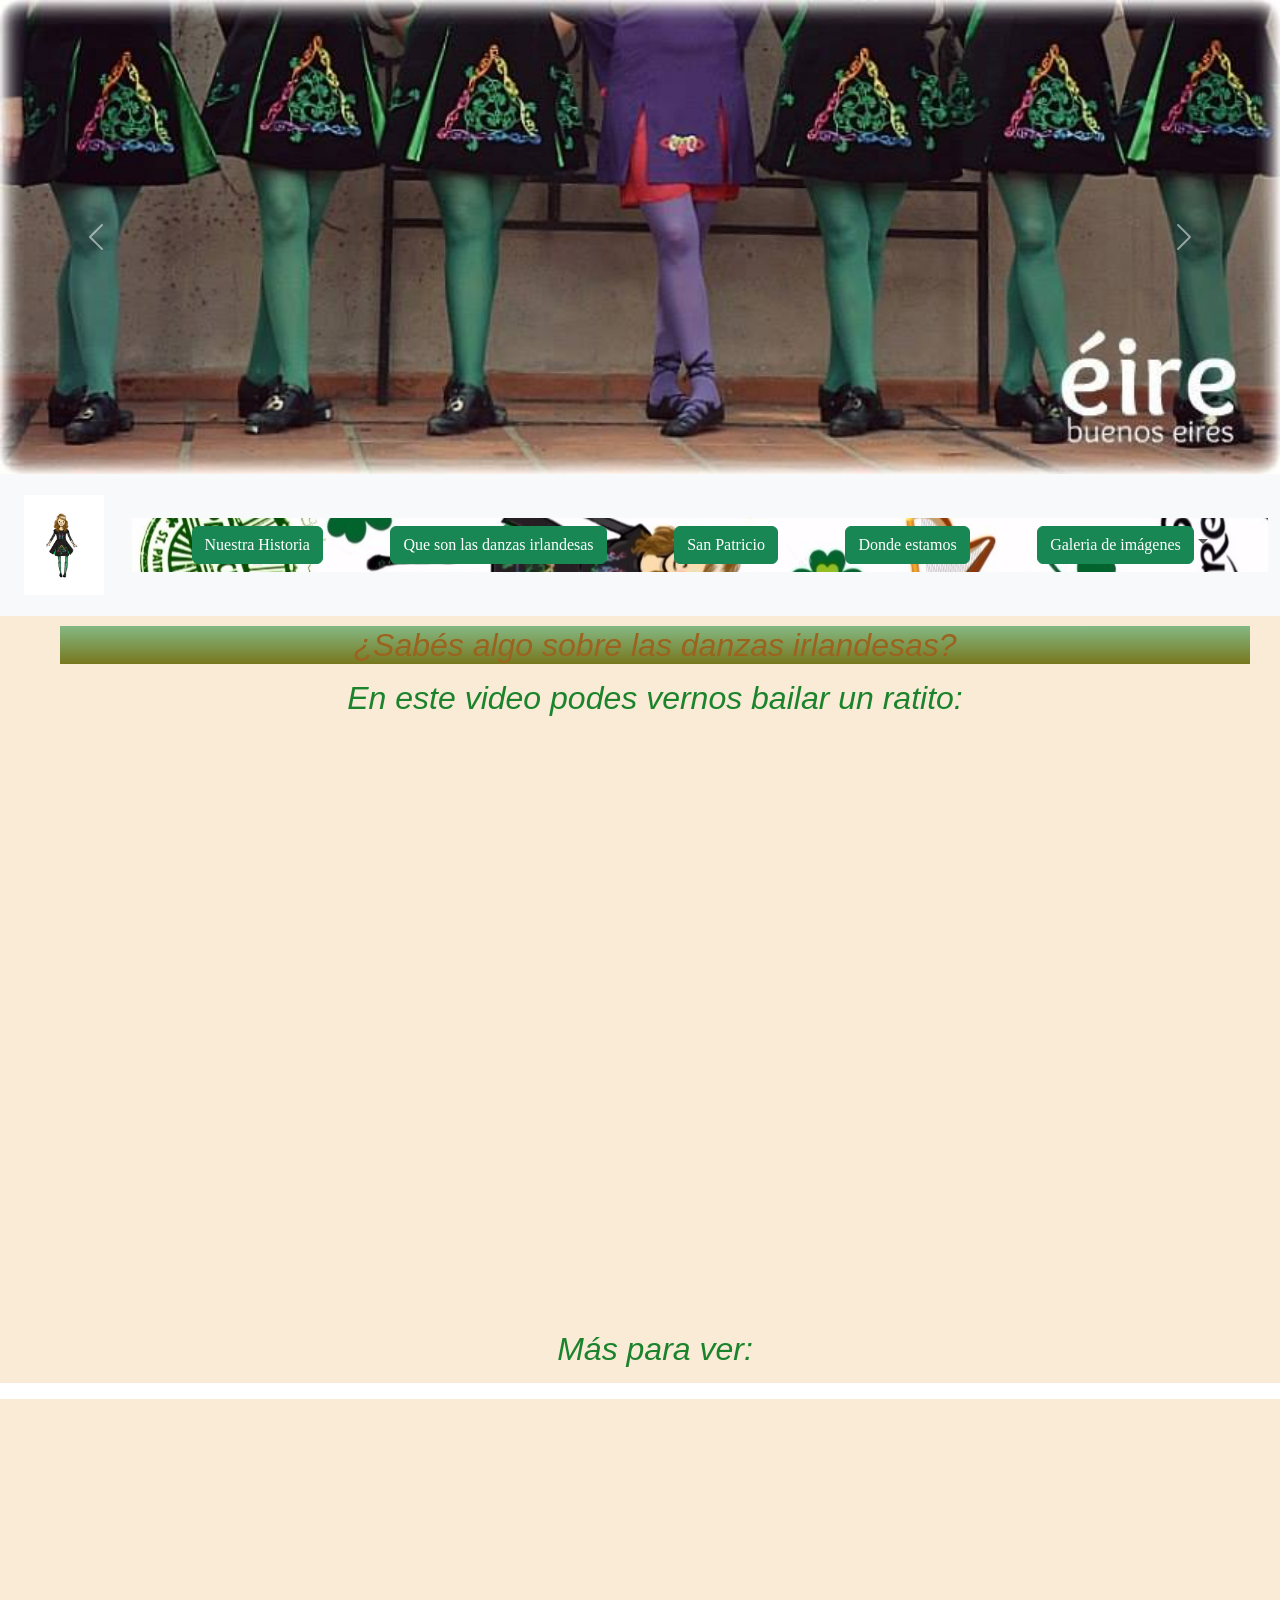
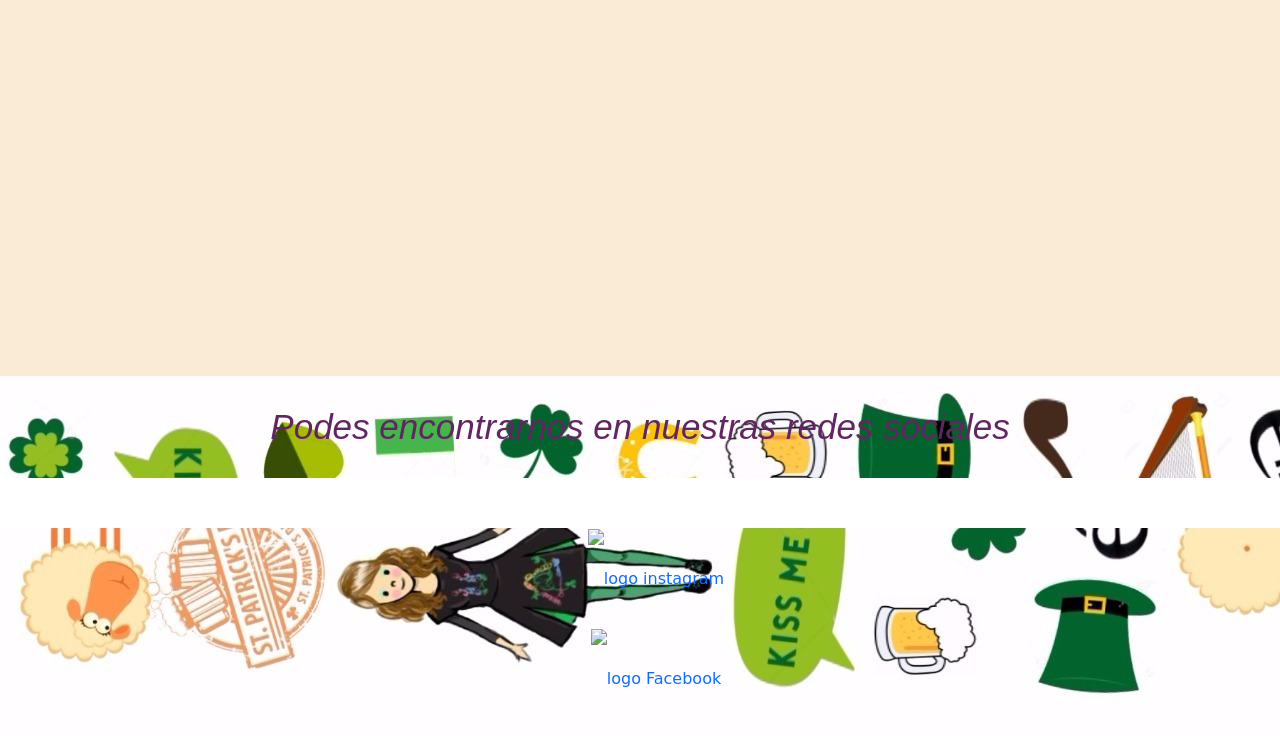
==== Proyecto Eire - 2da entrega/index.html @ bb2851dd "segundo video ajustado en index" ====
<!DOCTYPE html>
<html lang="en">

<head>
    <meta charset="UTF-8">
    <meta http-equiv="X-UA-Compatible" content="IE=edge">
    <meta name="viewport" content="width=device-width, initial-scale=1.0">



    <div id="carouselExampleControls" class="carousel slide" data-bs-ride="carousel">
        <div class="carousel-inner">
            <div class="carousel-item active">
                <img src="./assets/head5.jpeg" class="d-block w-100" width="100%" alt="grupo eire bailando">
            </div>
            <div class="carousel-item">
                <img src="./assets/head2.jpeg" class="d-block w-100" alt="varias fotos de eire en shows">
            </div>
            <div class="carousel-item">
                <img src="./assets/head1.jpeg" class="d-block w-100" alt="varias fotos de eire en shows">
            </div>
            <div class="carousel-item">
                <img src="./assets/head3.jpeg" class="d-block w-100" alt="varias fotos de eire en shows">
            </div>
            <button class="carousel-control-prev" type="button" data-bs-target="#carouselExampleControls"
                data-bs-slide="prev">
                <span class="carousel-control-prev-icon" aria-hidden="true"></span>
                <span class="visually-hidden">Previous</span>
            </button>
            <button class="carousel-control-next" type="button" data-bs-target="#carouselExampleControls"
                data-bs-slide="next">
                <span class="carousel-control-next-icon" aria-hidden="true"></span>
                <span class="visually-hidden">Next</span>
            </button>
        </div>
        <link rel="stylesheet" href="./css/estilos.css">
        <link href="https://cdn.jsdelivr.net/npm/bootstrap@5.2.2/dist/css/bootstrap.min.css" rel="stylesheet"
            integrity="sha384-Zenh87qX5JnK2Jl0vWa8Ck2rdkQ2Bzep5IDxbcnCeuOxjzrPF/et3URy9Bv1WTRi" crossorigin="anonymous">

        <link rel="stylesheet" href="https://cdnjs.cloudflare.com/ajax/libs/animate.css/4.1.1/animate.min.css" />
        <link rel="stylesheet" href="https://cdnjs.cloudflare.com/ajax/libs/animate.css/3.7.2/animate.min.css">
        <link rel="stylesheet" href="./css/estilos.css">

        <nav class="navbar navbar-expand-lg bg-light">
            <div class="container-fluid">
                <button class="navbar-toggler" type="button" data-bs-toggle="collapse"
                    data-bs-target="#navbarNavDropdown" aria-controls="navbarNavDropdown" aria-expanded="false"
                    aria-label="Toggle navigation">
                    <span class="navbar-toggler-icon"></span>
                </button>
                <nav class="navbar bg-light">
                    <div class="container">
                      <a class="navbar-brand" href="./index.html">
                        <img src="./assets/dibu1.jpeg" alt="bailarina" width="80" height="100">
                      </a>
                    </div>
                  </nav>
                <div class="collapse navbar-collapse" id="navbarNavDropdown">
                    <ul class="navbar-nav">
                        <li class="nav-item">
                            <a class="nav-link" a href="./Pages/historia.html"> <button type="button"
                                    class="btn btn-success">Nuestra Historia</button></a>
                        </li>
                        <li class="nav-item">
                            <a class="nav-link" href="./Pages/danzas.html">
                                <button type="button" class="btn btn-success">Que son las danzas irlandesas</button>
                            </a>
                        </li>
                        <li class="nav-item">
                            <a class="nav-link" href="./Pages/san_patricio.html"> <button type="button"
                                    class="btn btn-success">San Patricio </button></a>
                        </li>
                        <li class="nav-item">
                            <a class="nav-link" href="./Pages/donde_estamos.html"> <button type="button"
                                    class="btn btn-success">Donde estamos </button></a>
                        </li>
                        <li class="nav-item dropdown">
                            <a class="nav-link dropdown-toggle" href="./Pages/fotitos.html" role="button"
                                data-bs-toggle="dropdown" aria-expanded="false"> <button type="button"
                                    class="btn btn-success">Galeria de imágenes</button></a>
                            <ul class="dropdown-menu">
                                <li><a class="dropdown-item" href="./Pages/fotitos.html">Shows</a></li>
                                <li><a class="dropdown-item" href="./Pages/fotitos.html">Detrás de escena </a></li>
                            </ul>
                        </li>
                    </ul>
                </div>
            </div>
        </nav>
        <link href="https://cdn.jsdelivr.net/npm/bootstrap@5.2.2/dist/css/bootstrap.min.css" rel="stylesheet"
            integrity="sha384-Zenh87qX5JnK2Jl0vWa8Ck2rdkQ2Bzep5IDxbcnCeuOxjzrPF/et3URy9Bv1WTRi" crossorigin="anonymous">
        <link rel="stylesheet" href="./css/estilos.css">

</head>
<main>

    <body>
        <section>
            <div class="wow animate_animated animate__flash">
                <h2> ¿Sabés algo sobre las danzas irlandesas? </h2>
            </div>

            <div class="wow animate_animated animate__jello">
                <p id=titulosFotos> En este video podes vernos bailar un ratito:
                </p>
            </div>
            <iframe width="100%" height="560" src="https://www.youtube.com/embed/Rw5-VxpuVJ0"
                title="YouTube video player" frameborder="0"
                allow="accelerometer; autoplay; clipboard-write; encrypted-media; gyroscope; picture-in-picture"
                allowfullscreen> NUestros bailes!</iframe>
            <div class="wow animate_animated animate__zoomInDown">
                <p id=titulosFotos> Más para ver:
                </p>
        </section>
        
        <section>
        <iframe width="100%" height="560" src="https://www.youtube.com/embed/CNKOg2B6Ncc" title="YouTube video player"
            frameborder="0"
            allow="accelerometer; autoplay; clipboard-write; encrypted-media; gyroscope; picture-in-picture"
            allowfullscreen>Nuestros shows!</iframe>
        </section>
        <footer class="footer">
            <div class="wow animate_animated animate__wobble">
                <h3 width="100%">Podes encontrarnos en nuestras redes sociales</h3>
            </div>

            <ul id="redes">
                <li> <a href="https://www.instagram.com/eire_bsas/"> <img class="logos" src="../assets/logo_indts.jpeg"
                            alt="logo instagram"> </a> </li>
                <li> <a href="https://www.facebook.com/eire.buenoseires"> <img class="logos"
                            src="../assets/logo_face.png" alt="logo Facebook"> </a> </li>
            </ul>
        </footer>
        <script src="https://cdn.jsdelivr.net/npm/bootstrap@5.2.2/dist/js/bootstrap.bundle.min.js"
            integrity="sha384-OERcA2EqjJCMA+/3y+gxIOqMEjwtxJY7qPCqsdltbNJuaOe923+mo//f6V8Qbsw3"
            crossorigin="anonymous"></script>
        <script src="./css/wow.min.js"></script>
        <script>
            new WOW().init();
        </script>
    </body>
</main>

</html>
---- Proyecto Eire - 2da entrega/css/estilos.css ----
* {
    margin: 0;
    padding: 0;
    box-sizing: border-box;

}

ul {
    list-style: none;
    color: chartreuse;
    width: 100%;

}



nav ul {
    background-image: url(../assets/logo1.jpeg);  
    background-position-y: center;
    width: 100%;
    color: rgb(134, 121, 113);
    padding: 0%;
    background-color: darkgray;
    font-size: large;
    font-family: fantasy;
    justify-content: space-evenly;
    align-content:center;
   flex-direction: row;
   display: flex;

}




h1 {
    
    color: black;
    height: fit-content;
    font-weight: bold;
    font-family: 'Lucida Sans', 'Lucida Sans Regular', 'Lucida Grande', 'Lucida Sans Unicode', Geneva, Verdana, sans-serif;
    font-size: 300%;
    align-content: center;
    align-items: center;
    text-align: center;
    padding: 30px 60px 30px 60px;
    margin: 0px 0px 0px 0px;

}

h2 {

    color: rgb(155, 99, 30);
    background-image: linear-gradient(rgb(132, 185, 132), rgb(119, 119, 30));
    font-family: 'Gill Sans', 'Gill Sans MT', Calibri, 'Trebuchet MS', sans-serif;
    font-style: italic;
    font-size: xx-large;
    align-items: top;
    width: 100%;
    padding: 0;
    margin: 0;
    text-align: center;
   
}

h3 {
    background-image: url(../assets/logo1.jpeg);
    color: rgb(97, 38, 97);
    font-family: 'Gill Sans', 'Gill Sans MT', Calibri, 'Trebuchet MS', sans-serif;
    font-style: italic;
    width: 100%;
    padding: 30px 60px 30px 60px;
    text-align: center;
    background-color: blanchedalmond;
    margin: 0;
    font-size: 35px;
    
}

a {
    text-decoration: none;
}

section {
    padding: 10px 30px 0px 60px;
    margin: 0;
    width: 100%;
    background-color: antiquewhite;
}

section article {
    width: 100%;
    height: auto;
    background-color: rgb(103, 194, 194);
    margin: 50px 0px 50px 0px;
}



h4 {
    background-image: url(../assets/logo1.jpeg);
    color: mediumaquamarine;
    background-color: rgb(150, 138, 8);
    font-family: 'Segoe UI', Tahoma, Geneva, Verdana, sans-serif;
    font-style: italic;
    align-items: center;
    width: 100%;
    padding: 30px 60px 30px 60px;
    margin: 0;
    text-align: center;

}

.footer {

    align-content: center;
    line-height: 300%;


}

.verdeOscuro {
    color: darkolivegreen;
}

.verdeClaro {
    color: lightgreen;
}

.naranja {
    color: darkorange;
}

#parrafoBonito {
    color: green;
    width: 100%;
    height: 500px;
    background-color: beige;
    font-family: Georgia, 'Times New Roman', Times, serif;
    font-size: small;

}

.logos {
    width: 5%;
}

.bordesTitFotos {
    border-style: solid;
    color: black;
    padding: 15%;

}



.fotosSanPatricio {
    align-content: center;
    height: 300px;
    justify-content: space-between;

}

#titulosFotos {
    color: rgb(26, 131, 43);
    background-image: radial-gradient(yellow, orange, green, );
    font-size: xx-large;
    font-style: italic;
    font-family: Impact, Haettenschweiler, 'Arial Narrow Bold', sans-serif;
    padding: 10px;
    text-align: center;
}

#bordesNavegador {
    align-content: center;
    display: inline-block;
    overflow: hidden;
    margin: auto;
    padding: 6px;
    color: darkorange;
    font-weight: 400;
    font-size: larger;
    justify-content: space-between;
    width: auto;
}


@media screen and (max-width:760px) {
    #bordesNavegador { 
       display: flex;
        overflow:auto;
        align-content: space-between;
        margin: auto;
        padding: 6px;
        font-weight: 300;
        font-size: small;
        justify-content:left;
        justify-items: auto;
        flex-wrap: nowrap;
    }
    
}

#redes {
    background-image: url(../assets/logo1.jpeg);
    background-position-y: bottom;
    text-align: center;
    row-gap: 75px;
    text-shadow: 1px;
    line-height: 100px;
    margin-top: 50px;
}

.fondoDanza {
    background-image: url(../assets/vestido5.jpeg);
    background-size: contain;


}


#grilla {
    display: grid;
    grid-template-areas:
        "header  header"
        "danzasIr tiposDanzas"
        "danzasIr  tiposDanzas"
        "footer footer";
    grid-template-rows: 5% 45% 45% 5%;
    grid-template-columns: 3fr 1fr;
}

.grid {
    column-gap: 250px;
    row-gap: 25px;
}

.border {
    border: 1px solid black
}


header {
    grid-area: header;
    text-align: start;


}

footer {
    grid-area: footer;

}

section#danzasIr {
    grid-area: danzasIr;
}

section#tiposDanzas {
    grid-area: tiposDanzas
}

#tiposDanzas {
    color: beige;
}

#grilla h1 {
    padding-top: 0;
    background-image: url(../assets/logo1.jpeg);
    color: rgb(179, 224, 55);
    width: 100%;
    font-weight: bold;
    font-family: 'Lucida Sans', 'Lucida Sans Regular', 'Lucida Grande', 'Lucida Sans Unicode', Geneva, Verdana, sans-serif;
    font-size: 200%;
    align-content: top;
    align-items: top;
    text-align: center;
}
#fichaTecnica {
    background-color: burlywood;
    color: darkgreen;
    font-size: xx-large;
    height: 70px;
    font-family: Cambria, Cochin, Georgia, Times, 'Times New Roman', serif;
    justify-content: center;
    align-content: center;
    align-items: center;
    justify-items: center;
    text-align: center;
    text-justify: center;
}

.fondoDibus {
    position: relative; 
    height:100%;
    width: 100%;
    display: flex;
    align-items: center;
    justify-content: center;
}

.fondoDibus::before {
    content: "";
    background-image: url(../assets/logo1.jpeg);
    background-size: cover;
    position: absolute;
    top: 0px;
    right: 0px;
    bottom: 0px;
    left: 0px;
    opacity: 30%;
    filter:blur(2px)
}

h1 {
    position: relative;
    color: #000;  
    text-align: center;
  }

.miestilo {
    background-color: antiquewhite;
}

@media screen and (max-width:760px) {
    .miestilo { background-color:aquamarine;
    }
    
}
---- Proyecto Eire - 2da entrega/css/estilos.css ----
* {
    margin: 0;
    padding: 0;
    box-sizing: border-box;

}

ul {
    list-style: none;
    color: chartreuse;
    width: 100%;

}



nav ul {
    background-image: url(../assets/logo1.jpeg);  
    background-position-y: center;
    width: 100%;
    color: rgb(134, 121, 113);
    padding: 0%;
    background-color: darkgray;
    font-size: large;
    font-family: fantasy;
    justify-content: space-evenly;
    align-content:center;
   flex-direction: row;
   display: flex;

}




h1 {
    
    color: black;
    height: fit-content;
    font-weight: bold;
    font-family: 'Lucida Sans', 'Lucida Sans Regular', 'Lucida Grande', 'Lucida Sans Unicode', Geneva, Verdana, sans-serif;
    font-size: 300%;
    align-content: center;
    align-items: center;
    text-align: center;
    padding: 30px 60px 30px 60px;
    margin: 0px 0px 0px 0px;

}

h2 {

    color: rgb(155, 99, 30);
    background-image: linear-gradient(rgb(132, 185, 132), rgb(119, 119, 30));
    font-family: 'Gill Sans', 'Gill Sans MT', Calibri, 'Trebuchet MS', sans-serif;
    font-style: italic;
    font-size: xx-large;
    align-items: top;
    width: 100%;
    padding: 0;
    margin: 0;
    text-align: center;
   
}

h3 {
    background-image: url(../assets/logo1.jpeg);
    color: rgb(97, 38, 97);
    font-family: 'Gill Sans', 'Gill Sans MT', Calibri, 'Trebuchet MS', sans-serif;
    font-style: italic;
    width: 100%;
    padding: 30px 60px 30px 60px;
    text-align: center;
    background-color: blanchedalmond;
    margin: 0;
    font-size: 35px;
    
}

a {
    text-decoration: none;
}

section {
    padding: 10px 30px 0px 60px;
    margin: 0;
    width: 100%;
    background-color: antiquewhite;
}

section article {
    width: 100%;
    height: auto;
    background-color: rgb(103, 194, 194);
    margin: 50px 0px 50px 0px;
}



h4 {
    background-image: url(../assets/logo1.jpeg);
    color: mediumaquamarine;
    background-color: rgb(150, 138, 8);
    font-family: 'Segoe UI', Tahoma, Geneva, Verdana, sans-serif;
    font-style: italic;
    align-items: center;
    width: 100%;
    padding: 30px 60px 30px 60px;
    margin: 0;
    text-align: center;

}

.footer {

    align-content: center;
    line-height: 300%;


}

.verdeOscuro {
    color: darkolivegreen;
}

.verdeClaro {
    color: lightgreen;
}

.naranja {
    color: darkorange;
}

#parrafoBonito {
    color: green;
    width: 100%;
    height: 500px;
    background-color: beige;
    font-family: Georgia, 'Times New Roman', Times, serif;
    font-size: small;

}

.logos {
    width: 5%;
}

.bordesTitFotos {
    border-style: solid;
    color: black;
    padding: 15%;

}



.fotosSanPatricio {
    align-content: center;
    height: 300px;
    justify-content: space-between;

}

#titulosFotos {
    color: rgb(26, 131, 43);
    background-image: radial-gradient(yellow, orange, green, );
    font-size: xx-large;
    font-style: italic;
    font-family: Impact, Haettenschweiler, 'Arial Narrow Bold', sans-serif;
    padding: 10px;
    text-align: center;
}

#bordesNavegador {
    align-content: center;
    display: inline-block;
    overflow: hidden;
    margin: auto;
    padding: 6px;
    color: darkorange;
    font-weight: 400;
    font-size: larger;
    justify-content: space-between;
    width: auto;
}


@media screen and (max-width:760px) {
    #bordesNavegador { 
       display: flex;
        overflow:auto;
        align-content: space-between;
        margin: auto;
        padding: 6px;
        font-weight: 300;
        font-size: small;
        justify-content:left;
        justify-items: auto;
        flex-wrap: nowrap;
    }
    
}

#redes {
    background-image: url(../assets/logo1.jpeg);
    background-position-y: bottom;
    text-align: center;
    row-gap: 75px;
    text-shadow: 1px;
    line-height: 100px;
    margin-top: 50px;
}

.fondoDanza {
    background-image: url(../assets/vestido5.jpeg);
    background-size: contain;


}


#grilla {
    display: grid;
    grid-template-areas:
        "header  header"
        "danzasIr tiposDanzas"
        "danzasIr  tiposDanzas"
        "footer footer";
    grid-template-rows: 5% 45% 45% 5%;
    grid-template-columns: 3fr 1fr;
}

.grid {
    column-gap: 250px;
    row-gap: 25px;
}

.border {
    border: 1px solid black
}


header {
    grid-area: header;
    text-align: start;


}

footer {
    grid-area: footer;

}

section#danzasIr {
    grid-area: danzasIr;
}

section#tiposDanzas {
    grid-area: tiposDanzas
}

#tiposDanzas {
    color: beige;
}

#grilla h1 {
    padding-top: 0;
    background-image: url(../assets/logo1.jpeg);
    color: rgb(179, 224, 55);
    width: 100%;
    font-weight: bold;
    font-family: 'Lucida Sans', 'Lucida Sans Regular', 'Lucida Grande', 'Lucida Sans Unicode', Geneva, Verdana, sans-serif;
    font-size: 200%;
    align-content: top;
    align-items: top;
    text-align: center;
}
#fichaTecnica {
    background-color: burlywood;
    color: darkgreen;
    font-size: xx-large;
    height: 70px;
    font-family: Cambria, Cochin, Georgia, Times, 'Times New Roman', serif;
    justify-content: center;
    align-content: center;
    align-items: center;
    justify-items: center;
    text-align: center;
    text-justify: center;
}

.fondoDibus {
    position: relative; 
    height:100%;
    width: 100%;
    display: flex;
    align-items: center;
    justify-content: center;
}

.fondoDibus::before {
    content: "";
    background-image: url(../assets/logo1.jpeg);
    background-size: cover;
    position: absolute;
    top: 0px;
    right: 0px;
    bottom: 0px;
    left: 0px;
    opacity: 30%;
    filter:blur(2px)
}

h1 {
    position: relative;
    color: #000;  
    text-align: center;
  }

.miestilo {
    background-color: antiquewhite;
}

@media screen and (max-width:760px) {
    .miestilo { background-color:aquamarine;
    }
    
}
---- Proyecto Eire - 2da entrega/css/estilos.css ----
* {
    margin: 0;
    padding: 0;
    box-sizing: border-box;

}

ul {
    list-style: none;
    color: chartreuse;
    width: 100%;

}



nav ul {
    background-image: url(../assets/logo1.jpeg);  
    background-position-y: center;
    width: 100%;
    color: rgb(134, 121, 113);
    padding: 0%;
    background-color: darkgray;
    font-size: large;
    font-family: fantasy;
    justify-content: space-evenly;
    align-content:center;
   flex-direction: row;
   display: flex;

}




h1 {
    
    color: black;
    height: fit-content;
    font-weight: bold;
    font-family: 'Lucida Sans', 'Lucida Sans Regular', 'Lucida Grande', 'Lucida Sans Unicode', Geneva, Verdana, sans-serif;
    font-size: 300%;
    align-content: center;
    align-items: center;
    text-align: center;
    padding: 30px 60px 30px 60px;
    margin: 0px 0px 0px 0px;

}

h2 {

    color: rgb(155, 99, 30);
    background-image: linear-gradient(rgb(132, 185, 132), rgb(119, 119, 30));
    font-family: 'Gill Sans', 'Gill Sans MT', Calibri, 'Trebuchet MS', sans-serif;
    font-style: italic;
    font-size: xx-large;
    align-items: top;
    width: 100%;
    padding: 0;
    margin: 0;
    text-align: center;
   
}

h3 {
    background-image: url(../assets/logo1.jpeg);
    color: rgb(97, 38, 97);
    font-family: 'Gill Sans', 'Gill Sans MT', Calibri, 'Trebuchet MS', sans-serif;
    font-style: italic;
    width: 100%;
    padding: 30px 60px 30px 60px;
    text-align: center;
    background-color: blanchedalmond;
    margin: 0;
    font-size: 35px;
    
}

a {
    text-decoration: none;
}

section {
    padding: 10px 30px 0px 60px;
    margin: 0;
    width: 100%;
    background-color: antiquewhite;
}

section article {
    width: 100%;
    height: auto;
    background-color: rgb(103, 194, 194);
    margin: 50px 0px 50px 0px;
}



h4 {
    background-image: url(../assets/logo1.jpeg);
    color: mediumaquamarine;
    background-color: rgb(150, 138, 8);
    font-family: 'Segoe UI', Tahoma, Geneva, Verdana, sans-serif;
    font-style: italic;
    align-items: center;
    width: 100%;
    padding: 30px 60px 30px 60px;
    margin: 0;
    text-align: center;

}

.footer {

    align-content: center;
    line-height: 300%;


}

.verdeOscuro {
    color: darkolivegreen;
}

.verdeClaro {
    color: lightgreen;
}

.naranja {
    color: darkorange;
}

#parrafoBonito {
    color: green;
    width: 100%;
    height: 500px;
    background-color: beige;
    font-family: Georgia, 'Times New Roman', Times, serif;
    font-size: small;

}

.logos {
    width: 5%;
}

.bordesTitFotos {
    border-style: solid;
    color: black;
    padding: 15%;

}



.fotosSanPatricio {
    align-content: center;
    height: 300px;
    justify-content: space-between;

}

#titulosFotos {
    color: rgb(26, 131, 43);
    background-image: radial-gradient(yellow, orange, green, );
    font-size: xx-large;
    font-style: italic;
    font-family: Impact, Haettenschweiler, 'Arial Narrow Bold', sans-serif;
    padding: 10px;
    text-align: center;
}

#bordesNavegador {
    align-content: center;
    display: inline-block;
    overflow: hidden;
    margin: auto;
    padding: 6px;
    color: darkorange;
    font-weight: 400;
    font-size: larger;
    justify-content: space-between;
    width: auto;
}


@media screen and (max-width:760px) {
    #bordesNavegador { 
       display: flex;
        overflow:auto;
        align-content: space-between;
        margin: auto;
        padding: 6px;
        font-weight: 300;
        font-size: small;
        justify-content:left;
        justify-items: auto;
        flex-wrap: nowrap;
    }
    
}

#redes {
    background-image: url(../assets/logo1.jpeg);
    background-position-y: bottom;
    text-align: center;
    row-gap: 75px;
    text-shadow: 1px;
    line-height: 100px;
    margin-top: 50px;
}

.fondoDanza {
    background-image: url(../assets/vestido5.jpeg);
    background-size: contain;


}


#grilla {
    display: grid;
    grid-template-areas:
        "header  header"
        "danzasIr tiposDanzas"
        "danzasIr  tiposDanzas"
        "footer footer";
    grid-template-rows: 5% 45% 45% 5%;
    grid-template-columns: 3fr 1fr;
}

.grid {
    column-gap: 250px;
    row-gap: 25px;
}

.border {
    border: 1px solid black
}


header {
    grid-area: header;
    text-align: start;


}

footer {
    grid-area: footer;

}

section#danzasIr {
    grid-area: danzasIr;
}

section#tiposDanzas {
    grid-area: tiposDanzas
}

#tiposDanzas {
    color: beige;
}

#grilla h1 {
    padding-top: 0;
    background-image: url(../assets/logo1.jpeg);
    color: rgb(179, 224, 55);
    width: 100%;
    font-weight: bold;
    font-family: 'Lucida Sans', 'Lucida Sans Regular', 'Lucida Grande', 'Lucida Sans Unicode', Geneva, Verdana, sans-serif;
    font-size: 200%;
    align-content: top;
    align-items: top;
    text-align: center;
}
#fichaTecnica {
    background-color: burlywood;
    color: darkgreen;
    font-size: xx-large;
    height: 70px;
    font-family: Cambria, Cochin, Georgia, Times, 'Times New Roman', serif;
    justify-content: center;
    align-content: center;
    align-items: center;
    justify-items: center;
    text-align: center;
    text-justify: center;
}

.fondoDibus {
    position: relative; 
    height:100%;
    width: 100%;
    display: flex;
    align-items: center;
    justify-content: center;
}

.fondoDibus::before {
    content: "";
    background-image: url(../assets/logo1.jpeg);
    background-size: cover;
    position: absolute;
    top: 0px;
    right: 0px;
    bottom: 0px;
    left: 0px;
    opacity: 30%;
    filter:blur(2px)
}

h1 {
    position: relative;
    color: #000;  
    text-align: center;
  }

.miestilo {
    background-color: antiquewhite;
}

@media screen and (max-width:760px) {
    .miestilo { background-color:aquamarine;
    }
    
}
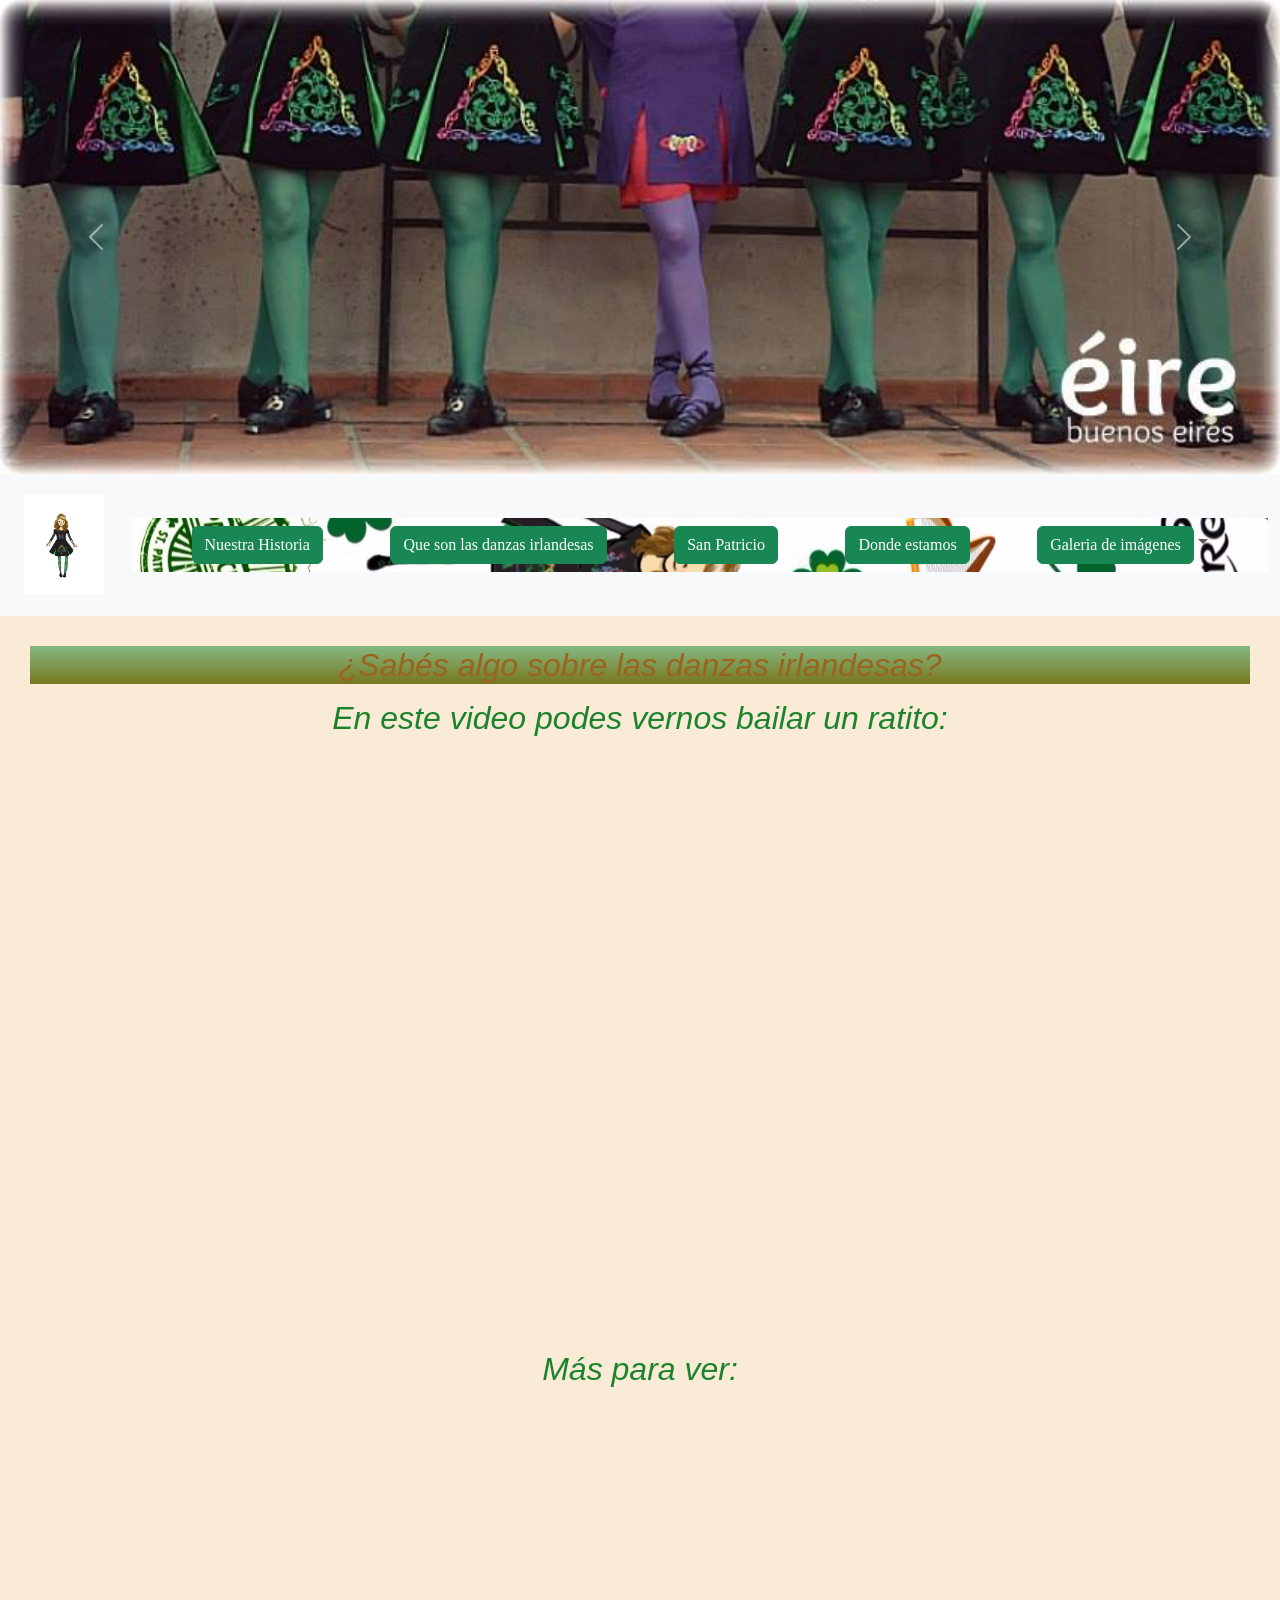
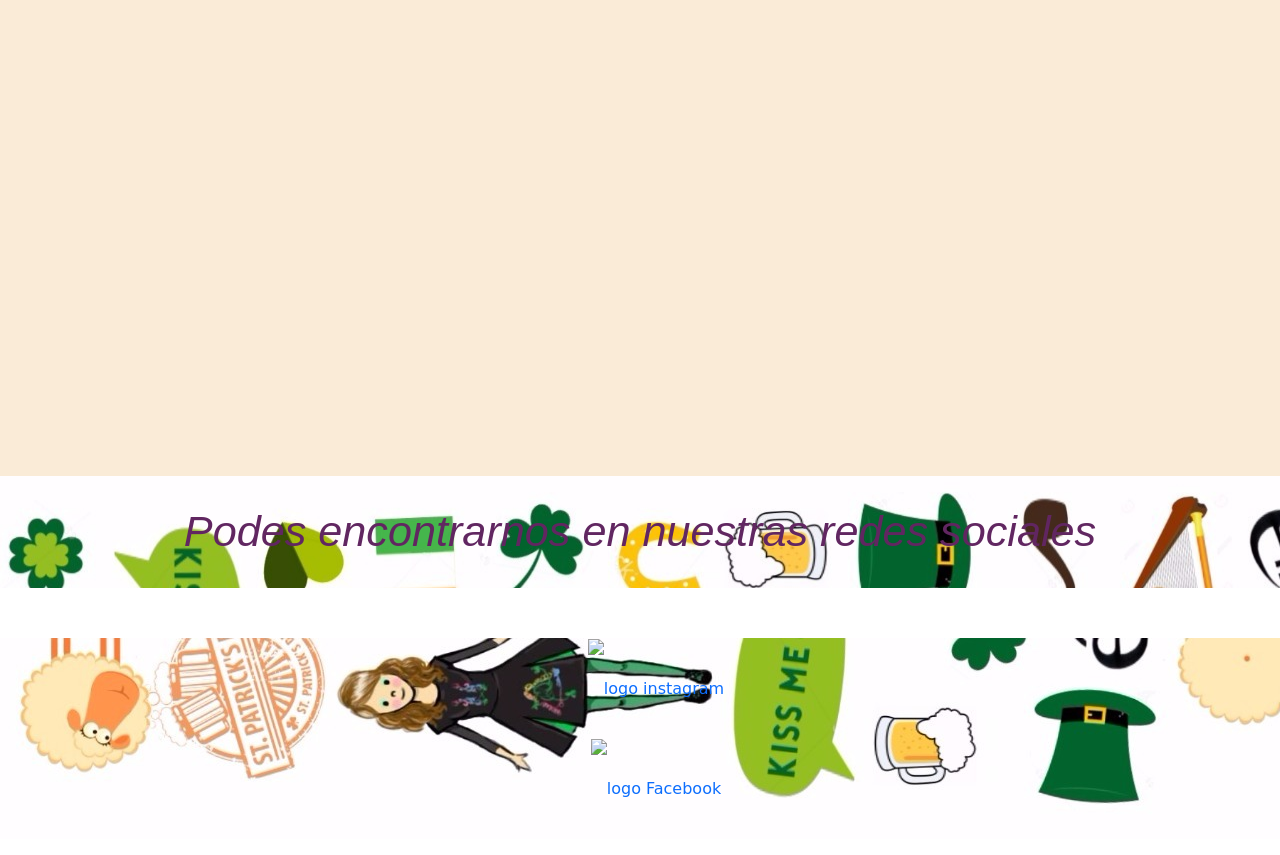
==== commit 87ff053b: "ajuste menu hambureguesa en todas las paginas" ====
--- a/Proyecto Eire - 2da entrega/index.html
+++ b/Proyecto Eire - 2da entrega/index.html
@@ -43,18 +43,20 @@
 
         <nav class="navbar navbar-expand-lg bg-light">
             <div class="container-fluid">
+                <nav class="navbar bg-light">
+                    <div class="container">
+                        <a class="navbar-brand" href="./index.html">
+                            <img src="./assets/dibu1.jpeg" alt="bailarina" width="80" height="100">
+                        </a>
+                    </div>
+                </nav>
+                
                 <button class="navbar-toggler" type="button" data-bs-toggle="collapse"
                     data-bs-target="#navbarNavDropdown" aria-controls="navbarNavDropdown" aria-expanded="false"
                     aria-label="Toggle navigation">
                     <span class="navbar-toggler-icon"></span>
                 </button>
-                <nav class="navbar bg-light">
-                    <div class="container">
-                      <a class="navbar-brand" href="./index.html">
-                        <img src="./assets/dibu1.jpeg" alt="bailarina" width="80" height="100">
-                      </a>
-                    </div>
-                  </nav>
+               
                 <div class="collapse navbar-collapse" id="navbarNavDropdown">
                     <ul class="navbar-nav">
                         <li class="nav-item">
@@ -112,12 +114,12 @@
                 <p id=titulosFotos> Más para ver:
                 </p>
         </section>
-        
+
         <section>
-        <iframe width="100%" height="560" src="https://www.youtube.com/embed/CNKOg2B6Ncc" title="YouTube video player"
-            frameborder="0"
-            allow="accelerometer; autoplay; clipboard-write; encrypted-media; gyroscope; picture-in-picture"
-            allowfullscreen>Nuestros shows!</iframe>
+            <iframe width="100%" height="560" src="https://www.youtube.com/embed/CNKOg2B6Ncc"
+                title="YouTube video player" frameborder="0"
+                allow="accelerometer; autoplay; clipboard-write; encrypted-media; gyroscope; picture-in-picture"
+                allowfullscreen>Nuestros shows!</iframe>
         </section>
         <footer class="footer">
             <div class="wow animate_animated animate__wobble">
--- a/Proyecto Eire - 2da entrega/css/estilos.css
+++ b/Proyecto Eire - 2da entrega/css/estilos.css
@@ -15,7 +15,7 @@
 
 
 nav ul {
-    background-image: url(../assets/logo1.jpeg);  
+    background-image: url(../assets/logo1.jpeg);
     background-position-y: center;
     width: 100%;
     color: rgb(134, 121, 113);
@@ -24,9 +24,9 @@
     font-size: large;
     font-family: fantasy;
     justify-content: space-evenly;
-    align-content:center;
-   flex-direction: row;
-   display: flex;
+    align-content: center;
+    flex-direction: row;
+    display: flex;
 
 }
 
@@ -34,7 +34,7 @@
 
 
 h1 {
-    
+
     color: black;
     height: fit-content;
     font-weight: bold;
@@ -46,6 +46,14 @@
     padding: 30px 60px 30px 60px;
     margin: 0px 0px 0px 0px;
 
+}
+
+
+@media screen and (max-width:760px) {
+    h1 {font-size: 170%;
+        
+    }
+    
 }
 
 h2 {
@@ -60,7 +68,15 @@
     padding: 0;
     margin: 0;
     text-align: center;
-   
+
+}
+
+@media screen and (max-width:760px) {
+    h2 {
+        font-size: medium;
+        color: azure;
+    }
+
 }
 
 h3 {
@@ -73,8 +89,17 @@
     text-align: center;
     background-color: blanchedalmond;
     margin: 0;
-    font-size: 35px;
-    
+    font-size: 270%;
+
+}
+
+@media screen and (max-width:760px) {
+    h3 {
+        font-size: 160%;
+        color:greenyellow;
+        text-align:start;
+    }
+
 }
 
 a {
@@ -82,10 +107,11 @@
 }
 
 section {
-    padding: 10px 30px 0px 60px;
+    padding: 30px;
     margin: 0;
     width: 100%;
     background-color: antiquewhite;
+
 }
 
 section article {
@@ -119,6 +145,7 @@
 
 }
 
+
 .verdeOscuro {
     color: darkolivegreen;
 }
@@ -133,17 +160,43 @@
 
 #parrafoBonito {
     color: green;
-    width: 100%;
-    height: 500px;
     background-color: beige;
     font-family: Georgia, 'Times New Roman', Times, serif;
-    font-size: small;
-
+    font-size: large;
+   }
+
+   @media screen and (max-width:760px) {
+    #parrafoBonito {
+        font-size: small;
+
+    }
+}
+
+#parrafoBonito2 {
+    color:coral;
+    background-color: rgb(243, 243, 205);
+    font-family: Georgia, 'Times New Roman', Times, serif;
+    font-size: large;
+}
+
+@media screen and (max-width:760px) {
+    #parrafoBonito2 {
+        font-size: medium;
+
+    }
 }
 
 .logos {
-    width: 5%;
-}
+    width: 60px;
+}
+
+@media screen and (max-width:760px) {
+    .logos {
+        width: 45px;
+
+    }
+}
+
 
 .bordesTitFotos {
     border-style: solid;
@@ -154,10 +207,19 @@
 
 
 
-.fotosSanPatricio {
+#fotosSanPatricio {
     align-content: center;
     height: 300px;
-    justify-content: space-between;
+    margin: 19px;
+    justify-content: space-evenly;
+    justify-content: space-evenly;
+    align-content: center;
+   
+    display: inline-flex;
+
+
+
+
 
 }
 
@@ -169,6 +231,15 @@
     font-family: Impact, Haettenschweiler, 'Arial Narrow Bold', sans-serif;
     padding: 10px;
     text-align: center;
+}
+
+
+@media screen and (max-width:760px) {
+    #titulosFotos {
+        font-size: medium;
+
+    }
+
 }
 
 #bordesNavegador {
@@ -186,19 +257,19 @@
 
 
 @media screen and (max-width:760px) {
-    #bordesNavegador { 
-       display: flex;
-        overflow:auto;
+    #bordesNavegador {
+        display: flex;
+        overflow: auto;
         align-content: space-between;
         margin: auto;
         padding: 6px;
         font-weight: 300;
         font-size: small;
-        justify-content:left;
+        justify-content: left;
         justify-items: auto;
         flex-wrap: nowrap;
     }
-    
+
 }
 
 #redes {
@@ -276,6 +347,7 @@
     align-items: top;
     text-align: center;
 }
+
 #fichaTecnica {
     background-color: burlywood;
     color: darkgreen;
@@ -291,8 +363,8 @@
 }
 
 .fondoDibus {
-    position: relative; 
-    height:100%;
+    position: relative;
+    height: 100%;
     width: 100%;
     display: flex;
     align-items: center;
@@ -309,21 +381,22 @@
     bottom: 0px;
     left: 0px;
     opacity: 30%;
-    filter:blur(2px)
+    filter: blur(2px)
 }
 
 h1 {
     position: relative;
-    color: #000;  
-    text-align: center;
-  }
+    color: #000;
+    text-align: center;
+}
 
 .miestilo {
     background-color: antiquewhite;
 }
 
 @media screen and (max-width:760px) {
-    .miestilo { background-color:aquamarine;
-    }
-    
+    .miestilo {
+        background-color: aquamarine;
+    }
+
 }
--- a/Proyecto Eire - 2da entrega/css/estilos.css
+++ b/Proyecto Eire - 2da entrega/css/estilos.css
@@ -15,7 +15,7 @@
 
 
 nav ul {
-    background-image: url(../assets/logo1.jpeg);  
+    background-image: url(../assets/logo1.jpeg);
     background-position-y: center;
     width: 100%;
     color: rgb(134, 121, 113);
@@ -24,9 +24,9 @@
     font-size: large;
     font-family: fantasy;
     justify-content: space-evenly;
-    align-content:center;
-   flex-direction: row;
-   display: flex;
+    align-content: center;
+    flex-direction: row;
+    display: flex;
 
 }
 
@@ -34,7 +34,7 @@
 
 
 h1 {
-    
+
     color: black;
     height: fit-content;
     font-weight: bold;
@@ -46,6 +46,14 @@
     padding: 30px 60px 30px 60px;
     margin: 0px 0px 0px 0px;
 
+}
+
+
+@media screen and (max-width:760px) {
+    h1 {font-size: 170%;
+        
+    }
+    
 }
 
 h2 {
@@ -60,7 +68,15 @@
     padding: 0;
     margin: 0;
     text-align: center;
-   
+
+}
+
+@media screen and (max-width:760px) {
+    h2 {
+        font-size: medium;
+        color: azure;
+    }
+
 }
 
 h3 {
@@ -73,8 +89,17 @@
     text-align: center;
     background-color: blanchedalmond;
     margin: 0;
-    font-size: 35px;
-    
+    font-size: 270%;
+
+}
+
+@media screen and (max-width:760px) {
+    h3 {
+        font-size: 160%;
+        color:greenyellow;
+        text-align:start;
+    }
+
 }
 
 a {
@@ -82,10 +107,11 @@
 }
 
 section {
-    padding: 10px 30px 0px 60px;
+    padding: 30px;
     margin: 0;
     width: 100%;
     background-color: antiquewhite;
+
 }
 
 section article {
@@ -119,6 +145,7 @@
 
 }
 
+
 .verdeOscuro {
     color: darkolivegreen;
 }
@@ -133,17 +160,43 @@
 
 #parrafoBonito {
     color: green;
-    width: 100%;
-    height: 500px;
     background-color: beige;
     font-family: Georgia, 'Times New Roman', Times, serif;
-    font-size: small;
-
+    font-size: large;
+   }
+
+   @media screen and (max-width:760px) {
+    #parrafoBonito {
+        font-size: small;
+
+    }
+}
+
+#parrafoBonito2 {
+    color:coral;
+    background-color: rgb(243, 243, 205);
+    font-family: Georgia, 'Times New Roman', Times, serif;
+    font-size: large;
+}
+
+@media screen and (max-width:760px) {
+    #parrafoBonito2 {
+        font-size: medium;
+
+    }
 }
 
 .logos {
-    width: 5%;
-}
+    width: 60px;
+}
+
+@media screen and (max-width:760px) {
+    .logos {
+        width: 45px;
+
+    }
+}
+
 
 .bordesTitFotos {
     border-style: solid;
@@ -154,10 +207,19 @@
 
 
 
-.fotosSanPatricio {
+#fotosSanPatricio {
     align-content: center;
     height: 300px;
-    justify-content: space-between;
+    margin: 19px;
+    justify-content: space-evenly;
+    justify-content: space-evenly;
+    align-content: center;
+   
+    display: inline-flex;
+
+
+
+
 
 }
 
@@ -169,6 +231,15 @@
     font-family: Impact, Haettenschweiler, 'Arial Narrow Bold', sans-serif;
     padding: 10px;
     text-align: center;
+}
+
+
+@media screen and (max-width:760px) {
+    #titulosFotos {
+        font-size: medium;
+
+    }
+
 }
 
 #bordesNavegador {
@@ -186,19 +257,19 @@
 
 
 @media screen and (max-width:760px) {
-    #bordesNavegador { 
-       display: flex;
-        overflow:auto;
+    #bordesNavegador {
+        display: flex;
+        overflow: auto;
         align-content: space-between;
         margin: auto;
         padding: 6px;
         font-weight: 300;
         font-size: small;
-        justify-content:left;
+        justify-content: left;
         justify-items: auto;
         flex-wrap: nowrap;
     }
-    
+
 }
 
 #redes {
@@ -276,6 +347,7 @@
     align-items: top;
     text-align: center;
 }
+
 #fichaTecnica {
     background-color: burlywood;
     color: darkgreen;
@@ -291,8 +363,8 @@
 }
 
 .fondoDibus {
-    position: relative; 
-    height:100%;
+    position: relative;
+    height: 100%;
     width: 100%;
     display: flex;
     align-items: center;
@@ -309,21 +381,22 @@
     bottom: 0px;
     left: 0px;
     opacity: 30%;
-    filter:blur(2px)
+    filter: blur(2px)
 }
 
 h1 {
     position: relative;
-    color: #000;  
-    text-align: center;
-  }
+    color: #000;
+    text-align: center;
+}
 
 .miestilo {
     background-color: antiquewhite;
 }
 
 @media screen and (max-width:760px) {
-    .miestilo { background-color:aquamarine;
-    }
-    
+    .miestilo {
+        background-color: aquamarine;
+    }
+
 }
--- a/Proyecto Eire - 2da entrega/css/estilos.css
+++ b/Proyecto Eire - 2da entrega/css/estilos.css
@@ -15,7 +15,7 @@
 
 
 nav ul {
-    background-image: url(../assets/logo1.jpeg);  
+    background-image: url(../assets/logo1.jpeg);
     background-position-y: center;
     width: 100%;
     color: rgb(134, 121, 113);
@@ -24,9 +24,9 @@
     font-size: large;
     font-family: fantasy;
     justify-content: space-evenly;
-    align-content:center;
-   flex-direction: row;
-   display: flex;
+    align-content: center;
+    flex-direction: row;
+    display: flex;
 
 }
 
@@ -34,7 +34,7 @@
 
 
 h1 {
-    
+
     color: black;
     height: fit-content;
     font-weight: bold;
@@ -46,6 +46,14 @@
     padding: 30px 60px 30px 60px;
     margin: 0px 0px 0px 0px;
 
+}
+
+
+@media screen and (max-width:760px) {
+    h1 {font-size: 170%;
+        
+    }
+    
 }
 
 h2 {
@@ -60,7 +68,15 @@
     padding: 0;
     margin: 0;
     text-align: center;
-   
+
+}
+
+@media screen and (max-width:760px) {
+    h2 {
+        font-size: medium;
+        color: azure;
+    }
+
 }
 
 h3 {
@@ -73,8 +89,17 @@
     text-align: center;
     background-color: blanchedalmond;
     margin: 0;
-    font-size: 35px;
-    
+    font-size: 270%;
+
+}
+
+@media screen and (max-width:760px) {
+    h3 {
+        font-size: 160%;
+        color:greenyellow;
+        text-align:start;
+    }
+
 }
 
 a {
@@ -82,10 +107,11 @@
 }
 
 section {
-    padding: 10px 30px 0px 60px;
+    padding: 30px;
     margin: 0;
     width: 100%;
     background-color: antiquewhite;
+
 }
 
 section article {
@@ -119,6 +145,7 @@
 
 }
 
+
 .verdeOscuro {
     color: darkolivegreen;
 }
@@ -133,17 +160,43 @@
 
 #parrafoBonito {
     color: green;
-    width: 100%;
-    height: 500px;
     background-color: beige;
     font-family: Georgia, 'Times New Roman', Times, serif;
-    font-size: small;
-
+    font-size: large;
+   }
+
+   @media screen and (max-width:760px) {
+    #parrafoBonito {
+        font-size: small;
+
+    }
+}
+
+#parrafoBonito2 {
+    color:coral;
+    background-color: rgb(243, 243, 205);
+    font-family: Georgia, 'Times New Roman', Times, serif;
+    font-size: large;
+}
+
+@media screen and (max-width:760px) {
+    #parrafoBonito2 {
+        font-size: medium;
+
+    }
 }
 
 .logos {
-    width: 5%;
-}
+    width: 60px;
+}
+
+@media screen and (max-width:760px) {
+    .logos {
+        width: 45px;
+
+    }
+}
+
 
 .bordesTitFotos {
     border-style: solid;
@@ -154,10 +207,19 @@
 
 
 
-.fotosSanPatricio {
+#fotosSanPatricio {
     align-content: center;
     height: 300px;
-    justify-content: space-between;
+    margin: 19px;
+    justify-content: space-evenly;
+    justify-content: space-evenly;
+    align-content: center;
+   
+    display: inline-flex;
+
+
+
+
 
 }
 
@@ -169,6 +231,15 @@
     font-family: Impact, Haettenschweiler, 'Arial Narrow Bold', sans-serif;
     padding: 10px;
     text-align: center;
+}
+
+
+@media screen and (max-width:760px) {
+    #titulosFotos {
+        font-size: medium;
+
+    }
+
 }
 
 #bordesNavegador {
@@ -186,19 +257,19 @@
 
 
 @media screen and (max-width:760px) {
-    #bordesNavegador { 
-       display: flex;
-        overflow:auto;
+    #bordesNavegador {
+        display: flex;
+        overflow: auto;
         align-content: space-between;
         margin: auto;
         padding: 6px;
         font-weight: 300;
         font-size: small;
-        justify-content:left;
+        justify-content: left;
         justify-items: auto;
         flex-wrap: nowrap;
     }
-    
+
 }
 
 #redes {
@@ -276,6 +347,7 @@
     align-items: top;
     text-align: center;
 }
+
 #fichaTecnica {
     background-color: burlywood;
     color: darkgreen;
@@ -291,8 +363,8 @@
 }
 
 .fondoDibus {
-    position: relative; 
-    height:100%;
+    position: relative;
+    height: 100%;
     width: 100%;
     display: flex;
     align-items: center;
@@ -309,21 +381,22 @@
     bottom: 0px;
     left: 0px;
     opacity: 30%;
-    filter:blur(2px)
+    filter: blur(2px)
 }
 
 h1 {
     position: relative;
-    color: #000;  
-    text-align: center;
-  }
+    color: #000;
+    text-align: center;
+}
 
 .miestilo {
     background-color: antiquewhite;
 }
 
 @media screen and (max-width:760px) {
-    .miestilo { background-color:aquamarine;
-    }
-    
+    .miestilo {
+        background-color: aquamarine;
+    }
+
 }
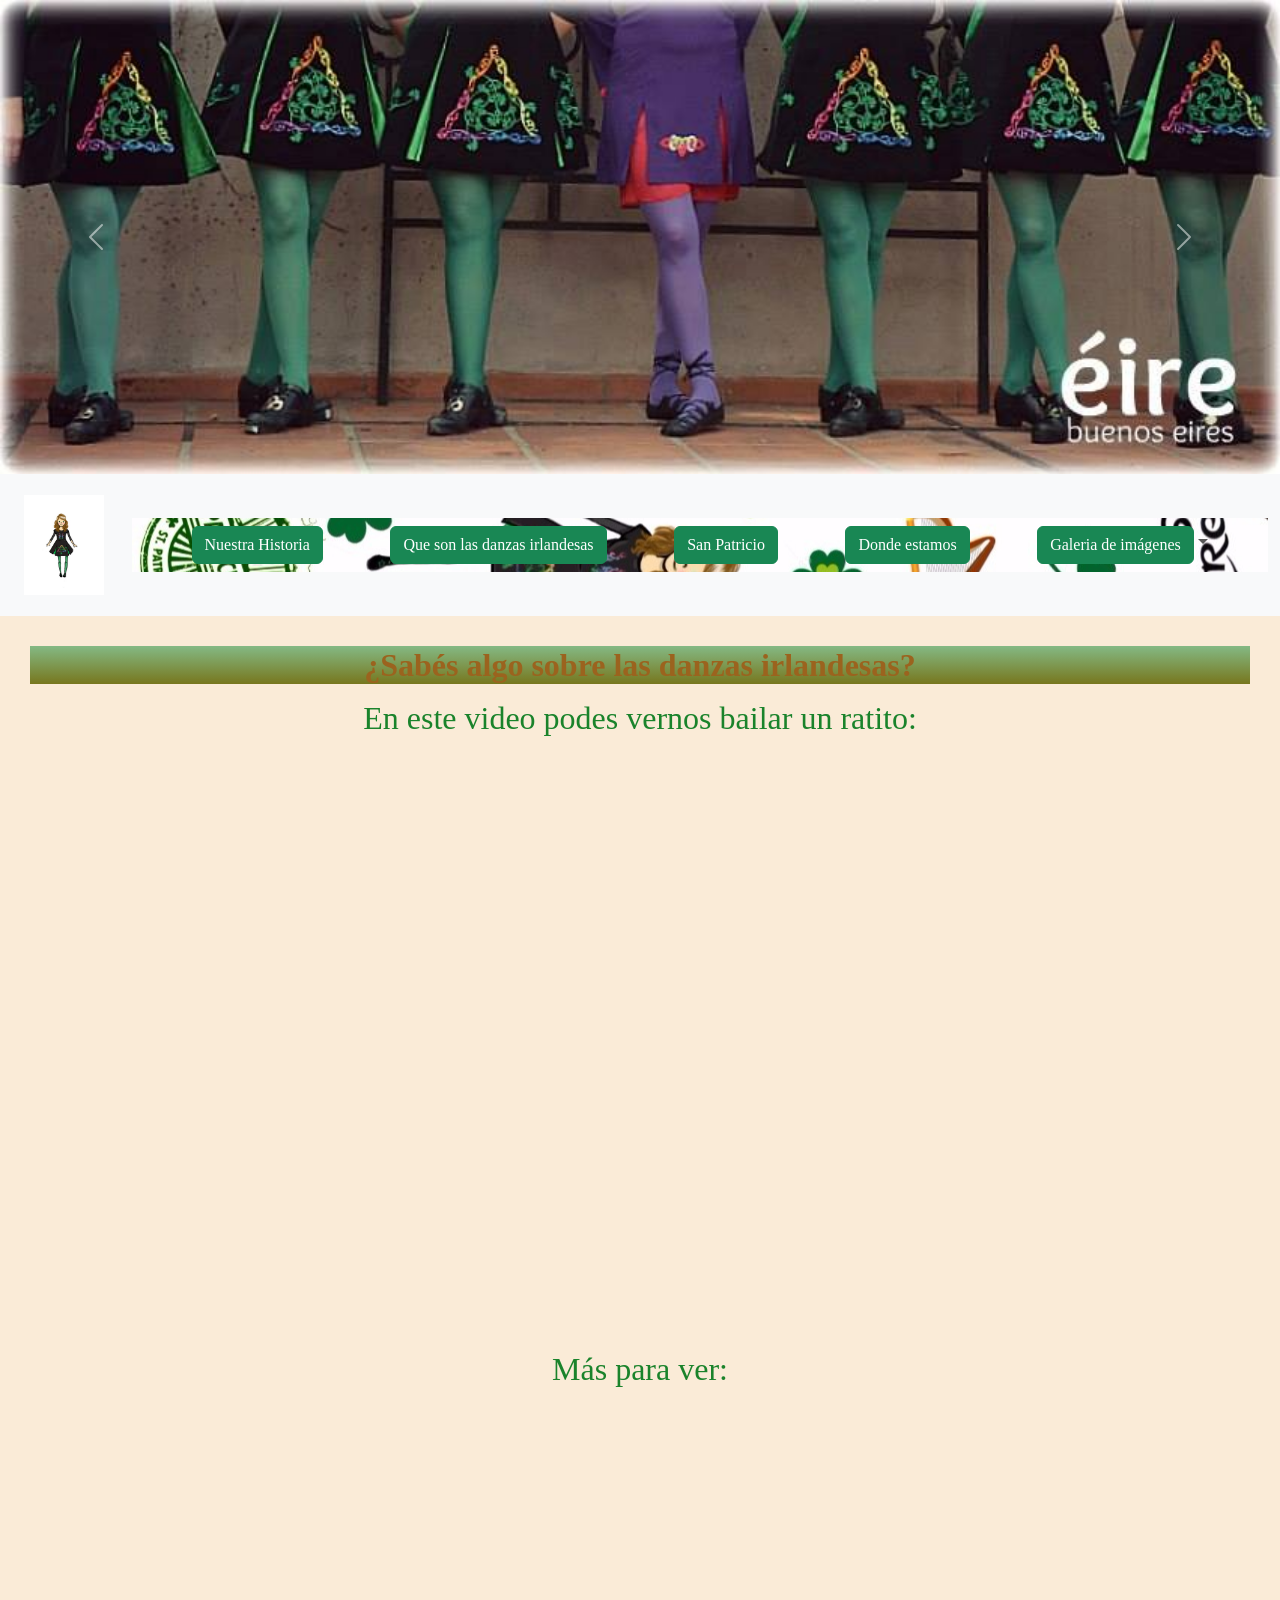
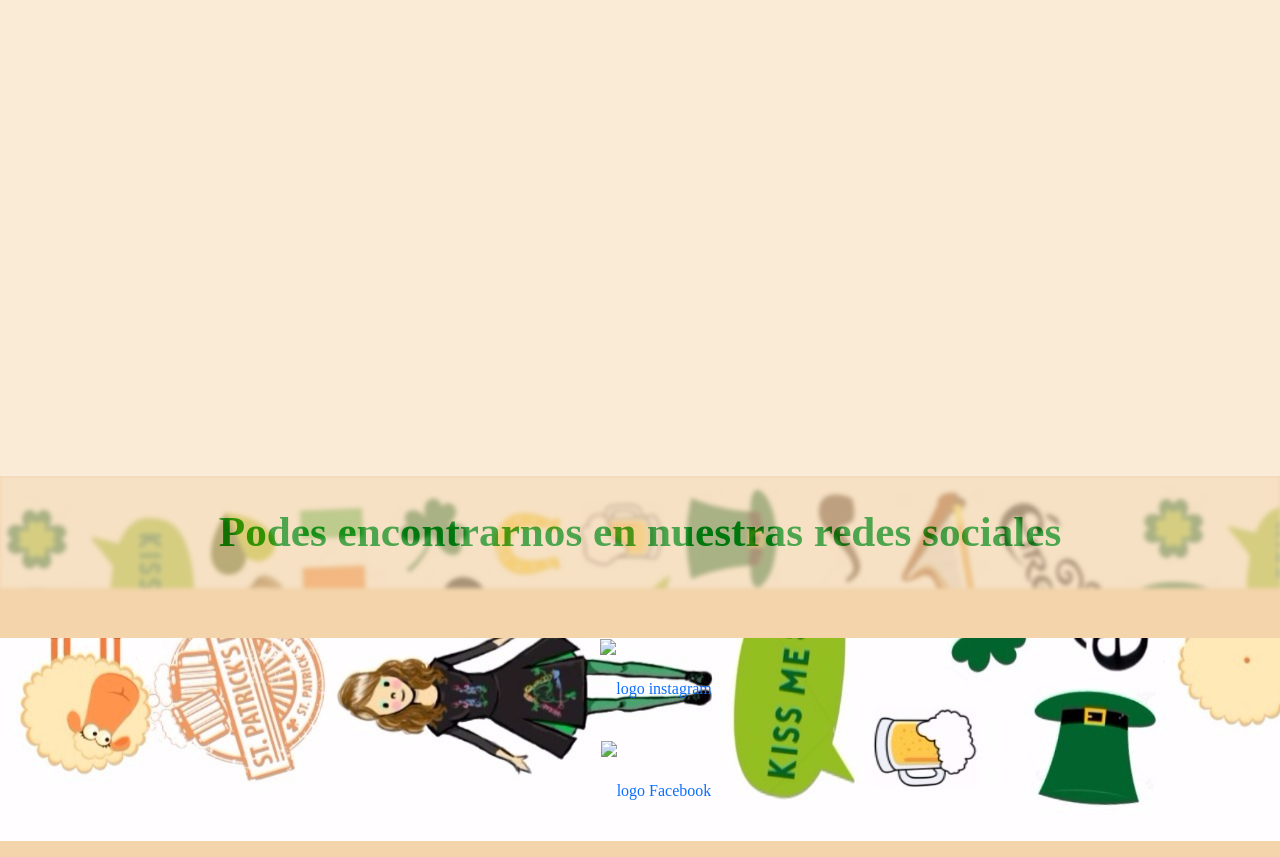
==== commit 06b5c3a0: "ajuste h1 h2 h3 h4" ====
--- a/Proyecto Eire - 2da entrega/index.html
+++ b/Proyecto Eire - 2da entrega/index.html
@@ -54,7 +54,7 @@
                 <button class="navbar-toggler" type="button" data-bs-toggle="collapse"
                     data-bs-target="#navbarNavDropdown" aria-controls="navbarNavDropdown" aria-expanded="false"
                     aria-label="Toggle navigation">
-                    <span class="navbar-toggler-icon"></span>
+                    <span class="navbar-toggler-icon" ></span>
                 </button>
                
                 <div class="collapse navbar-collapse" id="navbarNavDropdown">
@@ -122,8 +122,8 @@
                 allowfullscreen>Nuestros shows!</iframe>
         </section>
         <footer class="footer">
-            <div class="wow animate_animated animate__wobble">
-                <h3 width="100%">Podes encontrarnos en nuestras redes sociales</h3>
+            <div class="wow animate_animated animate__wobble" >
+                <h3 class="fondoDibus" width="100%">Podes encontrarnos en nuestras redes sociales</h3>
             </div>
 
             <ul id="redes">
--- a/Proyecto Eire - 2da entrega/css/estilos.css
+++ b/Proyecto Eire - 2da entrega/css/estilos.css
@@ -38,14 +38,14 @@
     color: black;
     height: fit-content;
     font-weight: bold;
-    font-family: 'Lucida Sans', 'Lucida Sans Regular', 'Lucida Grande', 'Lucida Sans Unicode', Geneva, Verdana, sans-serif;
+    font-family: fantasy;
     font-size: 300%;
     align-content: center;
     align-items: center;
     text-align: center;
     padding: 30px 60px 30px 60px;
     margin: 0px 0px 0px 0px;
-
+    font-weight: bold;
 }
 
 
@@ -60,15 +60,14 @@
 
     color: rgb(155, 99, 30);
     background-image: linear-gradient(rgb(132, 185, 132), rgb(119, 119, 30));
-    font-family: 'Gill Sans', 'Gill Sans MT', Calibri, 'Trebuchet MS', sans-serif;
-    font-style: italic;
+    font-family: fantasy;
     font-size: xx-large;
     align-items: top;
     width: 100%;
     padding: 0;
     margin: 0;
     text-align: center;
-
+    font-weight: bold;
 }
 
 @media screen and (max-width:760px) {
@@ -80,17 +79,14 @@
 }
 
 h3 {
-    background-image: url(../assets/logo1.jpeg);
-    color: rgb(97, 38, 97);
-    font-family: 'Gill Sans', 'Gill Sans MT', Calibri, 'Trebuchet MS', sans-serif;
-    font-style: italic;
+    color:green;
+    font-family: fantasy;
     width: 100%;
     padding: 30px 60px 30px 60px;
     text-align: center;
-    background-color: blanchedalmond;
     margin: 0;
     font-size: 270%;
-
+    font-weight: bold;
 }
 
 @media screen and (max-width:760px) {
@@ -124,11 +120,8 @@
 
 
 h4 {
-    background-image: url(../assets/logo1.jpeg);
-    color: mediumaquamarine;
-    background-color: rgb(150, 138, 8);
-    font-family: 'Segoe UI', Tahoma, Geneva, Verdana, sans-serif;
-    font-style: italic;
+    color: orangered;
+    font-family: fantasy;
     align-items: center;
     width: 100%;
     padding: 30px 60px 30px 60px;
@@ -214,12 +207,7 @@
     justify-content: space-evenly;
     justify-content: space-evenly;
     align-content: center;
-   
     display: inline-flex;
-
-
-
-
 
 }
 
@@ -227,8 +215,7 @@
     color: rgb(26, 131, 43);
     background-image: radial-gradient(yellow, orange, green, );
     font-size: xx-large;
-    font-style: italic;
-    font-family: Impact, Haettenschweiler, 'Arial Narrow Bold', sans-serif;
+    font-family: fantasy;
     padding: 10px;
     text-align: center;
 }
@@ -307,20 +294,26 @@
 }
 
 .border {
-    border: 1px solid black
+    border: 1px solid black;
+    font-family: fantasy;
+    background-color: bisque;
+    text-align: center;
+
 }
 
 
 header {
     grid-area: header;
-    text-align: start;
+
 
 
 }
 
 footer {
     grid-area: footer;
-
+    text-align: start;
+    font-family: fantasy;
+    background-color: rgb(243, 212, 171);
 }
 
 section#danzasIr {
@@ -336,15 +329,14 @@
 }
 
 #grilla h1 {
-    padding-top: 0;
-    background-image: url(../assets/logo1.jpeg);
+    padding-top: 30px;
     color: rgb(179, 224, 55);
     width: 100%;
     font-weight: bold;
-    font-family: 'Lucida Sans', 'Lucida Sans Regular', 'Lucida Grande', 'Lucida Sans Unicode', Geneva, Verdana, sans-serif;
+    font-family: fantasy;
     font-size: 200%;
-    align-content: top;
-    align-items: top;
+    align-content: center;
+    align-items: center ;
     text-align: center;
 }
 
@@ -353,7 +345,7 @@
     color: darkgreen;
     font-size: xx-large;
     height: 70px;
-    font-family: Cambria, Cochin, Georgia, Times, 'Times New Roman', serif;
+    font-family: fantasy;
     justify-content: center;
     align-content: center;
     align-items: center;
--- a/Proyecto Eire - 2da entrega/css/estilos.css
+++ b/Proyecto Eire - 2da entrega/css/estilos.css
@@ -38,14 +38,14 @@
     color: black;
     height: fit-content;
     font-weight: bold;
-    font-family: 'Lucida Sans', 'Lucida Sans Regular', 'Lucida Grande', 'Lucida Sans Unicode', Geneva, Verdana, sans-serif;
+    font-family: fantasy;
     font-size: 300%;
     align-content: center;
     align-items: center;
     text-align: center;
     padding: 30px 60px 30px 60px;
     margin: 0px 0px 0px 0px;
-
+    font-weight: bold;
 }
 
 
@@ -60,15 +60,14 @@
 
     color: rgb(155, 99, 30);
     background-image: linear-gradient(rgb(132, 185, 132), rgb(119, 119, 30));
-    font-family: 'Gill Sans', 'Gill Sans MT', Calibri, 'Trebuchet MS', sans-serif;
-    font-style: italic;
+    font-family: fantasy;
     font-size: xx-large;
     align-items: top;
     width: 100%;
     padding: 0;
     margin: 0;
     text-align: center;
-
+    font-weight: bold;
 }
 
 @media screen and (max-width:760px) {
@@ -80,17 +79,14 @@
 }
 
 h3 {
-    background-image: url(../assets/logo1.jpeg);
-    color: rgb(97, 38, 97);
-    font-family: 'Gill Sans', 'Gill Sans MT', Calibri, 'Trebuchet MS', sans-serif;
-    font-style: italic;
+    color:green;
+    font-family: fantasy;
     width: 100%;
     padding: 30px 60px 30px 60px;
     text-align: center;
-    background-color: blanchedalmond;
     margin: 0;
     font-size: 270%;
-
+    font-weight: bold;
 }
 
 @media screen and (max-width:760px) {
@@ -124,11 +120,8 @@
 
 
 h4 {
-    background-image: url(../assets/logo1.jpeg);
-    color: mediumaquamarine;
-    background-color: rgb(150, 138, 8);
-    font-family: 'Segoe UI', Tahoma, Geneva, Verdana, sans-serif;
-    font-style: italic;
+    color: orangered;
+    font-family: fantasy;
     align-items: center;
     width: 100%;
     padding: 30px 60px 30px 60px;
@@ -214,12 +207,7 @@
     justify-content: space-evenly;
     justify-content: space-evenly;
     align-content: center;
-   
     display: inline-flex;
-
-
-
-
 
 }
 
@@ -227,8 +215,7 @@
     color: rgb(26, 131, 43);
     background-image: radial-gradient(yellow, orange, green, );
     font-size: xx-large;
-    font-style: italic;
-    font-family: Impact, Haettenschweiler, 'Arial Narrow Bold', sans-serif;
+    font-family: fantasy;
     padding: 10px;
     text-align: center;
 }
@@ -307,20 +294,26 @@
 }
 
 .border {
-    border: 1px solid black
+    border: 1px solid black;
+    font-family: fantasy;
+    background-color: bisque;
+    text-align: center;
+
 }
 
 
 header {
     grid-area: header;
-    text-align: start;
+
 
 
 }
 
 footer {
     grid-area: footer;
-
+    text-align: start;
+    font-family: fantasy;
+    background-color: rgb(243, 212, 171);
 }
 
 section#danzasIr {
@@ -336,15 +329,14 @@
 }
 
 #grilla h1 {
-    padding-top: 0;
-    background-image: url(../assets/logo1.jpeg);
+    padding-top: 30px;
     color: rgb(179, 224, 55);
     width: 100%;
     font-weight: bold;
-    font-family: 'Lucida Sans', 'Lucida Sans Regular', 'Lucida Grande', 'Lucida Sans Unicode', Geneva, Verdana, sans-serif;
+    font-family: fantasy;
     font-size: 200%;
-    align-content: top;
-    align-items: top;
+    align-content: center;
+    align-items: center ;
     text-align: center;
 }
 
@@ -353,7 +345,7 @@
     color: darkgreen;
     font-size: xx-large;
     height: 70px;
-    font-family: Cambria, Cochin, Georgia, Times, 'Times New Roman', serif;
+    font-family: fantasy;
     justify-content: center;
     align-content: center;
     align-items: center;
--- a/Proyecto Eire - 2da entrega/css/estilos.css
+++ b/Proyecto Eire - 2da entrega/css/estilos.css
@@ -38,14 +38,14 @@
     color: black;
     height: fit-content;
     font-weight: bold;
-    font-family: 'Lucida Sans', 'Lucida Sans Regular', 'Lucida Grande', 'Lucida Sans Unicode', Geneva, Verdana, sans-serif;
+    font-family: fantasy;
     font-size: 300%;
     align-content: center;
     align-items: center;
     text-align: center;
     padding: 30px 60px 30px 60px;
     margin: 0px 0px 0px 0px;
-
+    font-weight: bold;
 }
 
 
@@ -60,15 +60,14 @@
 
     color: rgb(155, 99, 30);
     background-image: linear-gradient(rgb(132, 185, 132), rgb(119, 119, 30));
-    font-family: 'Gill Sans', 'Gill Sans MT', Calibri, 'Trebuchet MS', sans-serif;
-    font-style: italic;
+    font-family: fantasy;
     font-size: xx-large;
     align-items: top;
     width: 100%;
     padding: 0;
     margin: 0;
     text-align: center;
-
+    font-weight: bold;
 }
 
 @media screen and (max-width:760px) {
@@ -80,17 +79,14 @@
 }
 
 h3 {
-    background-image: url(../assets/logo1.jpeg);
-    color: rgb(97, 38, 97);
-    font-family: 'Gill Sans', 'Gill Sans MT', Calibri, 'Trebuchet MS', sans-serif;
-    font-style: italic;
+    color:green;
+    font-family: fantasy;
     width: 100%;
     padding: 30px 60px 30px 60px;
     text-align: center;
-    background-color: blanchedalmond;
     margin: 0;
     font-size: 270%;
-
+    font-weight: bold;
 }
 
 @media screen and (max-width:760px) {
@@ -124,11 +120,8 @@
 
 
 h4 {
-    background-image: url(../assets/logo1.jpeg);
-    color: mediumaquamarine;
-    background-color: rgb(150, 138, 8);
-    font-family: 'Segoe UI', Tahoma, Geneva, Verdana, sans-serif;
-    font-style: italic;
+    color: orangered;
+    font-family: fantasy;
     align-items: center;
     width: 100%;
     padding: 30px 60px 30px 60px;
@@ -214,12 +207,7 @@
     justify-content: space-evenly;
     justify-content: space-evenly;
     align-content: center;
-   
     display: inline-flex;
-
-
-
-
 
 }
 
@@ -227,8 +215,7 @@
     color: rgb(26, 131, 43);
     background-image: radial-gradient(yellow, orange, green, );
     font-size: xx-large;
-    font-style: italic;
-    font-family: Impact, Haettenschweiler, 'Arial Narrow Bold', sans-serif;
+    font-family: fantasy;
     padding: 10px;
     text-align: center;
 }
@@ -307,20 +294,26 @@
 }
 
 .border {
-    border: 1px solid black
+    border: 1px solid black;
+    font-family: fantasy;
+    background-color: bisque;
+    text-align: center;
+
 }
 
 
 header {
     grid-area: header;
-    text-align: start;
+
 
 
 }
 
 footer {
     grid-area: footer;
-
+    text-align: start;
+    font-family: fantasy;
+    background-color: rgb(243, 212, 171);
 }
 
 section#danzasIr {
@@ -336,15 +329,14 @@
 }
 
 #grilla h1 {
-    padding-top: 0;
-    background-image: url(../assets/logo1.jpeg);
+    padding-top: 30px;
     color: rgb(179, 224, 55);
     width: 100%;
     font-weight: bold;
-    font-family: 'Lucida Sans', 'Lucida Sans Regular', 'Lucida Grande', 'Lucida Sans Unicode', Geneva, Verdana, sans-serif;
+    font-family: fantasy;
     font-size: 200%;
-    align-content: top;
-    align-items: top;
+    align-content: center;
+    align-items: center ;
     text-align: center;
 }
 
@@ -353,7 +345,7 @@
     color: darkgreen;
     font-size: xx-large;
     height: 70px;
-    font-family: Cambria, Cochin, Georgia, Times, 'Times New Roman', serif;
+    font-family: fantasy;
     justify-content: center;
     align-content: center;
     align-items: center;
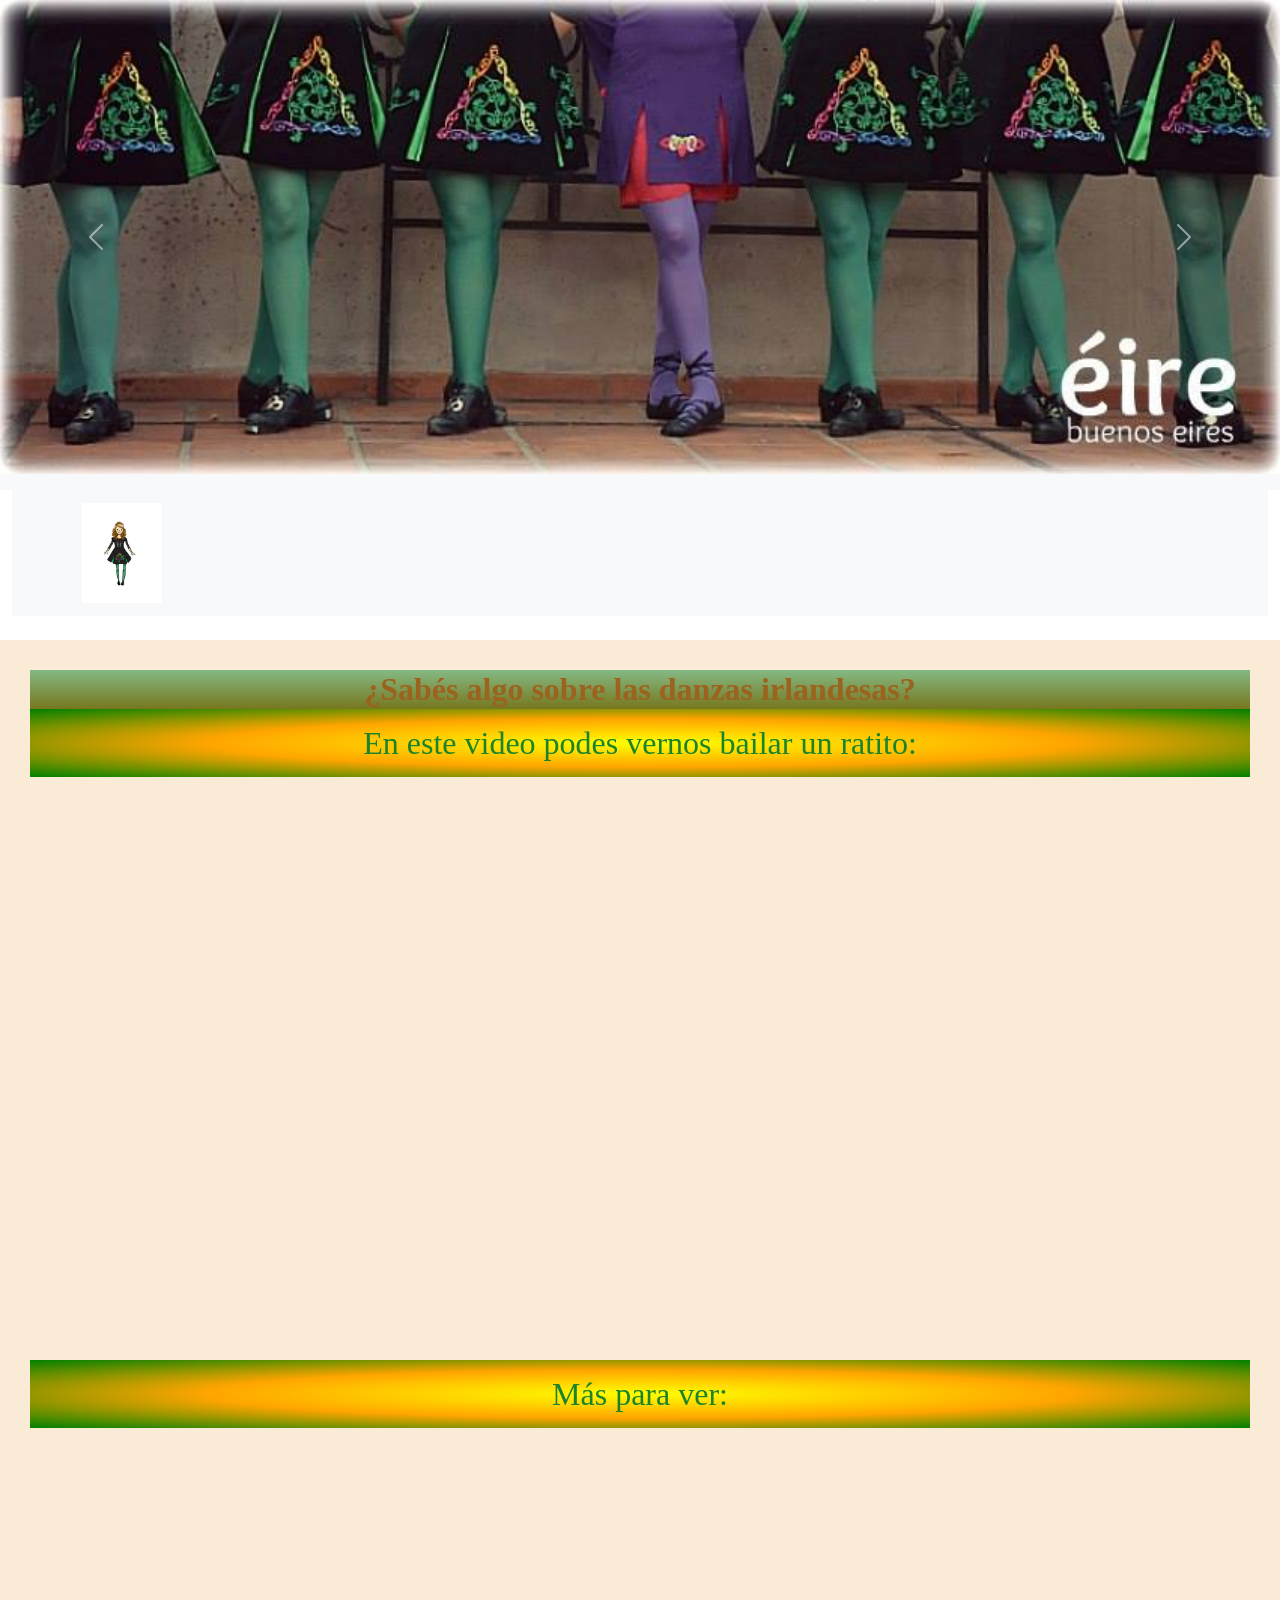
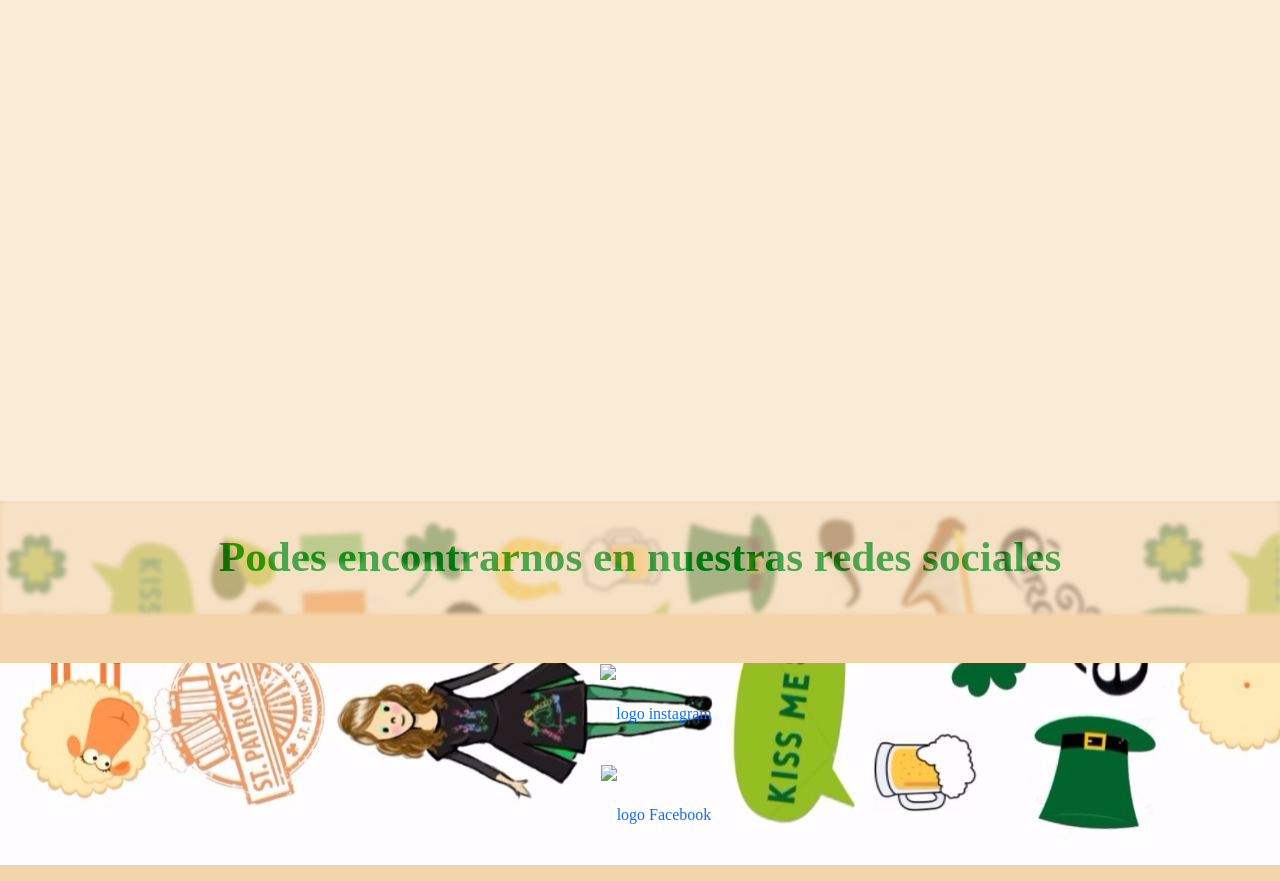
==== commit 6c8e1f65: "nuevos linkeos de scss" ====
--- a/Proyecto Eire - 2da entrega/index.html
+++ b/Proyecto Eire - 2da entrega/index.html
@@ -39,7 +39,7 @@
 
         <link rel="stylesheet" href="https://cdnjs.cloudflare.com/ajax/libs/animate.css/4.1.1/animate.min.css" />
         <link rel="stylesheet" href="https://cdnjs.cloudflare.com/ajax/libs/animate.css/3.7.2/animate.min.css">
-        <link rel="stylesheet" href="./css/estilos.css">
+        <link rel="stylesheet" href="./scss/style.css"
 
         <nav class="navbar navbar-expand-lg bg-light">
             <div class="container-fluid">
--- a/Proyecto Eire - 2da entrega/css/estilos.css
+++ b/Proyecto Eire - 2da entrega/css/estilos.css
@@ -49,12 +49,7 @@
 }
 
 
-@media screen and (max-width:760px) {
-    h1 {font-size: 170%;
-        
-    }
-    
-}
+
 
 h2 {
 
@@ -70,13 +65,6 @@
     font-weight: bold;
 }
 
-@media screen and (max-width:760px) {
-    h2 {
-        font-size: medium;
-        color: azure;
-    }
-
-}
 
 h3 {
     color:green;
@@ -89,14 +77,7 @@
     font-weight: bold;
 }
 
-@media screen and (max-width:760px) {
-    h3 {
-        font-size: 160%;
-        color:greenyellow;
-        text-align:start;
-    }
-
-}
+
 
 a {
     text-decoration: none;
@@ -158,13 +139,7 @@
     font-size: large;
    }
 
-   @media screen and (max-width:760px) {
-    #parrafoBonito {
-        font-size: small;
-
-    }
-}
-
+ 
 #parrafoBonito2 {
     color:coral;
     background-color: rgb(243, 243, 205);
@@ -172,23 +147,13 @@
     font-size: large;
 }
 
-@media screen and (max-width:760px) {
-    #parrafoBonito2 {
-        font-size: medium;
-
-    }
-}
+
 
 .logos {
     width: 60px;
 }
 
-@media screen and (max-width:760px) {
-    .logos {
-        width: 45px;
-
-    }
-}
+
 
 
 .bordesTitFotos {
@@ -221,13 +186,7 @@
 }
 
 
-@media screen and (max-width:760px) {
-    #titulosFotos {
-        font-size: medium;
-
-    }
-
-}
+
 
 #bordesNavegador {
     align-content: center;
@@ -243,21 +202,7 @@
 }
 
 
-@media screen and (max-width:760px) {
-    #bordesNavegador {
-        display: flex;
-        overflow: auto;
-        align-content: space-between;
-        margin: auto;
-        padding: 6px;
-        font-weight: 300;
-        font-size: small;
-        justify-content: left;
-        justify-items: auto;
-        flex-wrap: nowrap;
-    }
-
-}
+
 
 #redes {
     background-image: url(../assets/logo1.jpeg);
@@ -386,9 +331,3 @@
     background-color: antiquewhite;
 }
 
-@media screen and (max-width:760px) {
-    .miestilo {
-        background-color: aquamarine;
-    }
-
-}
--- a/Proyecto Eire - 2da entrega/scss/style.css
+++ b/Proyecto Eire - 2da entrega/scss/style.css
@@ -0,0 +1,283 @@
+* {
+  margin: 0;
+  padding: 0;
+  box-sizing: border-box;
+}
+
+ul {
+  list-style: none;
+  color: chartreuse;
+  width: 100%;
+}
+
+nav ul {
+  background-image: url(../assets/logo1.jpeg);
+  background-position-y: center;
+  width: 100%;
+  color: rgb(134, 121, 113);
+  padding: 0%;
+  background-color: darkgray;
+  font-size: large;
+  font-family: fantasy;
+  justify-content: space-evenly;
+  align-content: center;
+  flex-direction: row;
+  display: flex;
+}
+
+h1 {
+  color: black;
+  height: -webkit-fit-content;
+  height: -moz-fit-content;
+  height: fit-content;
+  font-weight: bold;
+  font-family: fantasy;
+  font-size: 300%;
+  align-content: center;
+  align-items: center;
+  text-align: center;
+  padding: 30px 60px 30px 60px;
+  margin: 0px 0px 0px 0px;
+  font-weight: bold;
+}
+
+h2 {
+  color: rgb(155, 99, 30);
+  background-image: linear-gradient(rgb(132, 185, 132), rgb(119, 119, 30));
+  font-family: fantasy;
+  font-size: xx-large;
+  align-items: top;
+  width: 100%;
+  padding: 0;
+  margin: 0;
+  text-align: center;
+  font-weight: bold;
+}
+
+h3 {
+  color: green;
+  font-family: fantasy;
+  width: 100%;
+  padding: 30px 60px 30px 60px;
+  text-align: center;
+  margin: 0;
+  font-size: 270%;
+  font-weight: bold;
+}
+
+a {
+  text-decoration: none;
+}
+
+section {
+  padding: 30px;
+  margin: 0;
+  width: 100%;
+  background-color: antiquewhite;
+}
+
+section article {
+  width: 100%;
+  height: auto;
+  background-color: rgb(103, 194, 194);
+  margin: 50px 0px 50px 0px;
+}
+
+h4 {
+  color: orangered;
+  font-family: fantasy;
+  align-items: center;
+  width: 100%;
+  padding: 30px 60px 30px 60px;
+  margin: 0;
+  text-align: center;
+}
+
+.footer {
+  align-content: center;
+  line-height: 300%;
+}
+
+.verdeOscuro {
+  color: darkolivegreen;
+}
+
+.verdeClaro {
+  color: lightgreen;
+}
+
+.naranja {
+  color: darkorange;
+}
+
+#parrafoBonito {
+  color: green;
+  background-color: beige;
+  font-family: Georgia, "Times New Roman", Times, serif;
+  font-size: large;
+}
+
+#parrafoBonito2 {
+  color: coral;
+  background-color: rgb(243, 243, 205);
+  font-family: Georgia, "Times New Roman", Times, serif;
+  font-size: large;
+}
+
+.logos {
+  width: 60px;
+}
+
+.bordesTitFotos {
+  border-style: solid;
+  color: black;
+  padding: 15%;
+}
+
+#fotosSanPatricio {
+  align-content: center;
+  height: 300px;
+  margin: 19px;
+  justify-content: space-evenly;
+  justify-content: space-evenly;
+  align-content: center;
+  display: inline-flex;
+}
+
+#titulosFotos {
+  color: rgb(26, 131, 43);
+  background-image: radial-gradient(yellow, orange, green);
+  font-size: xx-large;
+  font-family: fantasy;
+  padding: 10px;
+  text-align: center;
+}
+
+#bordesNavegador {
+  align-content: center;
+  display: inline-block;
+  overflow: hidden;
+  margin: auto;
+  padding: 6px;
+  color: darkorange;
+  font-weight: 400;
+  font-size: larger;
+  justify-content: space-between;
+  width: auto;
+}
+
+#redes {
+  background-image: url(../assets/logo1.jpeg);
+  background-position-y: bottom;
+  text-align: center;
+  row-gap: 75px;
+  text-shadow: 1px;
+  line-height: 100px;
+  margin-top: 50px;
+}
+
+.fondoDanza {
+  background-image: url(../assets/vestido5.jpeg);
+  background-size: contain;
+}
+
+#grilla {
+  display: grid;
+  grid-template-areas: "header  header" "danzasIr tiposDanzas" "danzasIr  tiposDanzas" "footer footer";
+  grid-template-rows: 5% 45% 45% 5%;
+  grid-template-columns: 3fr 1fr;
+}
+
+.grid {
+  -moz-column-gap: 250px;
+       column-gap: 250px;
+  row-gap: 25px;
+}
+
+.border {
+  border: 1px solid black;
+  font-family: fantasy;
+  background-color: bisque;
+  text-align: center;
+}
+
+header {
+  grid-area: header;
+}
+
+footer {
+  grid-area: footer;
+  text-align: start;
+  font-family: fantasy;
+  background-color: rgb(243, 212, 171);
+}
+
+section#danzasIr {
+  grid-area: danzasIr;
+}
+
+section#tiposDanzas {
+  grid-area: tiposDanzas;
+}
+
+#tiposDanzas {
+  color: beige;
+}
+
+#grilla h1 {
+  padding-top: 30px;
+  color: rgb(179, 224, 55);
+  width: 100%;
+  font-weight: bold;
+  font-family: fantasy;
+  font-size: 200%;
+  align-content: center;
+  align-items: center;
+  text-align: center;
+}
+
+#fichaTecnica {
+  background-color: burlywood;
+  color: darkgreen;
+  font-size: xx-large;
+  height: 70px;
+  font-family: fantasy;
+  justify-content: center;
+  align-content: center;
+  align-items: center;
+  justify-items: center;
+  text-align: center;
+  text-justify: center;
+}
+
+.fondoDibus {
+  position: relative;
+  height: 100%;
+  width: 100%;
+  display: flex;
+  align-items: center;
+  justify-content: center;
+}
+
+.fondoDibus::before {
+  content: "";
+  background-image: url(../assets/logo1.jpeg);
+  background-size: cover;
+  position: absolute;
+  top: 0px;
+  right: 0px;
+  bottom: 0px;
+  left: 0px;
+  opacity: 30%;
+  filter: blur(2px);
+}
+
+h1 {
+  position: relative;
+  color: #000;
+  text-align: center;
+}
+
+.miestilo {
+  background-color: antiquewhite;
+}/*# sourceMappingURL=style.css.map */
--- a/Proyecto Eire - 2da entrega/css/estilos.css
+++ b/Proyecto Eire - 2da entrega/css/estilos.css
@@ -49,12 +49,7 @@
 }
 
 
-@media screen and (max-width:760px) {
-    h1 {font-size: 170%;
-        
-    }
-    
-}
+
 
 h2 {
 
@@ -70,13 +65,6 @@
     font-weight: bold;
 }
 
-@media screen and (max-width:760px) {
-    h2 {
-        font-size: medium;
-        color: azure;
-    }
-
-}
 
 h3 {
     color:green;
@@ -89,14 +77,7 @@
     font-weight: bold;
 }
 
-@media screen and (max-width:760px) {
-    h3 {
-        font-size: 160%;
-        color:greenyellow;
-        text-align:start;
-    }
-
-}
+
 
 a {
     text-decoration: none;
@@ -158,13 +139,7 @@
     font-size: large;
    }
 
-   @media screen and (max-width:760px) {
-    #parrafoBonito {
-        font-size: small;
-
-    }
-}
-
+ 
 #parrafoBonito2 {
     color:coral;
     background-color: rgb(243, 243, 205);
@@ -172,23 +147,13 @@
     font-size: large;
 }
 
-@media screen and (max-width:760px) {
-    #parrafoBonito2 {
-        font-size: medium;
-
-    }
-}
+
 
 .logos {
     width: 60px;
 }
 
-@media screen and (max-width:760px) {
-    .logos {
-        width: 45px;
-
-    }
-}
+
 
 
 .bordesTitFotos {
@@ -221,13 +186,7 @@
 }
 
 
-@media screen and (max-width:760px) {
-    #titulosFotos {
-        font-size: medium;
-
-    }
-
-}
+
 
 #bordesNavegador {
     align-content: center;
@@ -243,21 +202,7 @@
 }
 
 
-@media screen and (max-width:760px) {
-    #bordesNavegador {
-        display: flex;
-        overflow: auto;
-        align-content: space-between;
-        margin: auto;
-        padding: 6px;
-        font-weight: 300;
-        font-size: small;
-        justify-content: left;
-        justify-items: auto;
-        flex-wrap: nowrap;
-    }
-
-}
+
 
 #redes {
     background-image: url(../assets/logo1.jpeg);
@@ -386,9 +331,3 @@
     background-color: antiquewhite;
 }
 
-@media screen and (max-width:760px) {
-    .miestilo {
-        background-color: aquamarine;
-    }
-
-}
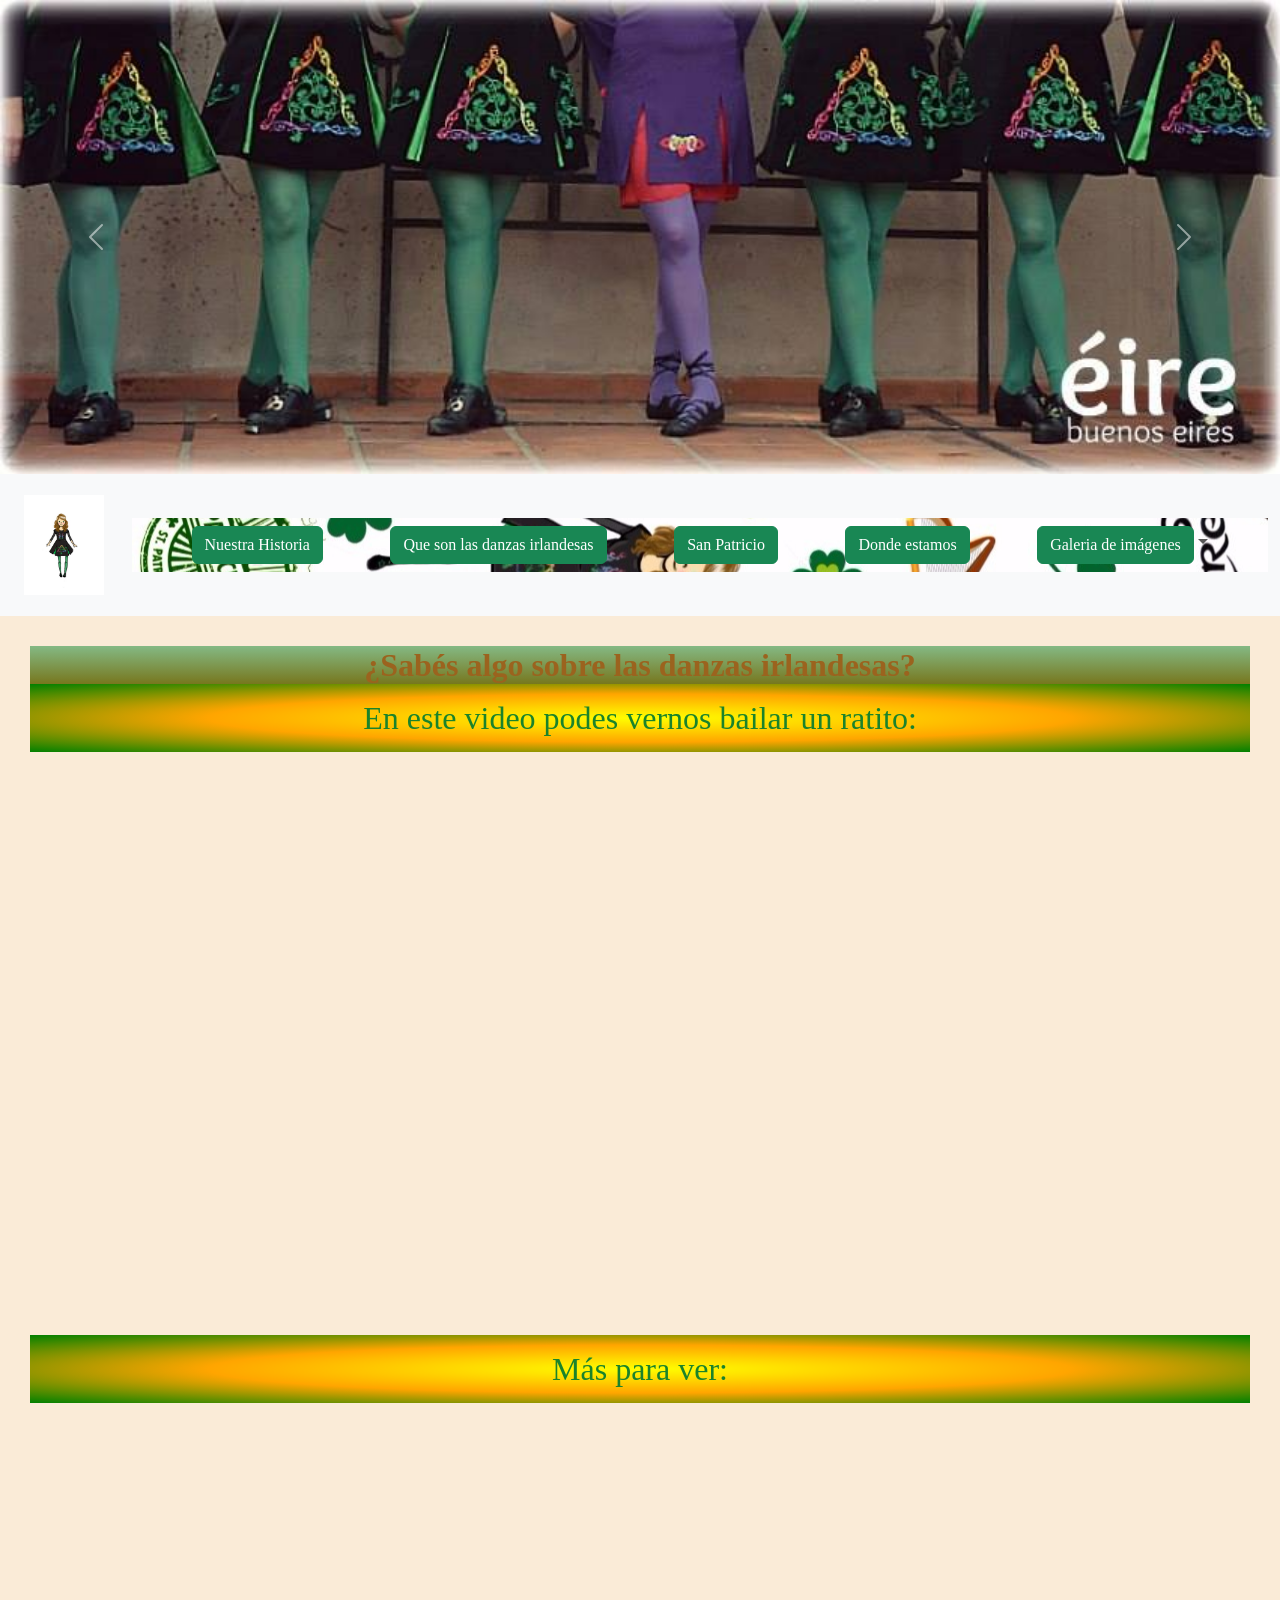
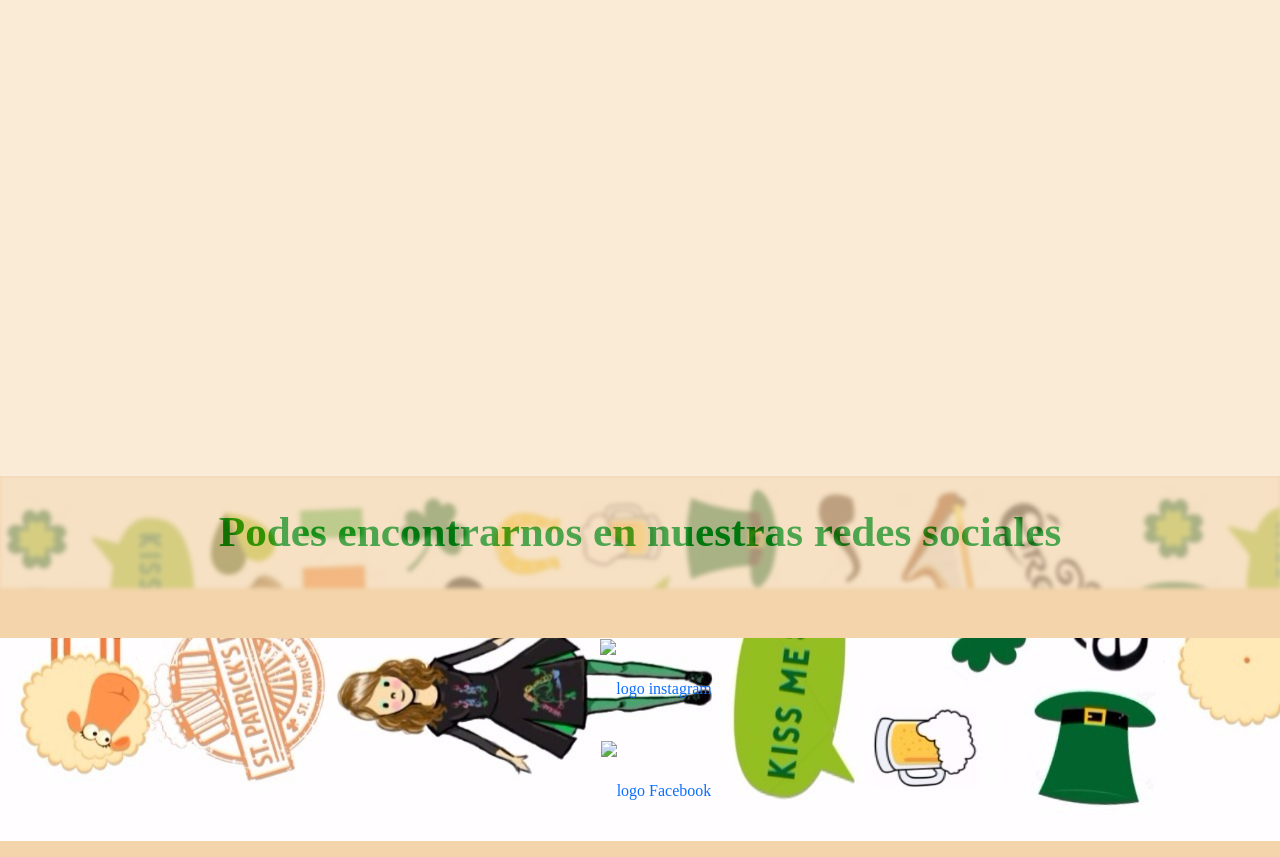
==== commit 8c423f2a: "mas estructura sass" ====
--- a/Proyecto Eire - 2da entrega/index.html
+++ b/Proyecto Eire - 2da entrega/index.html
@@ -33,13 +33,12 @@
                 <span class="visually-hidden">Next</span>
             </button>
         </div>
-        <link rel="stylesheet" href="./css/estilos.css">
+        
         <link href="https://cdn.jsdelivr.net/npm/bootstrap@5.2.2/dist/css/bootstrap.min.css" rel="stylesheet"
             integrity="sha384-Zenh87qX5JnK2Jl0vWa8Ck2rdkQ2Bzep5IDxbcnCeuOxjzrPF/et3URy9Bv1WTRi" crossorigin="anonymous">
-
         <link rel="stylesheet" href="https://cdnjs.cloudflare.com/ajax/libs/animate.css/4.1.1/animate.min.css" />
         <link rel="stylesheet" href="https://cdnjs.cloudflare.com/ajax/libs/animate.css/3.7.2/animate.min.css">
-        <link rel="stylesheet" href="./scss/style.css"
+        <link rel="stylesheet" href="./scss/style.css">
 
         <nav class="navbar navbar-expand-lg bg-light">
             <div class="container-fluid">
@@ -91,7 +90,7 @@
         </nav>
         <link href="https://cdn.jsdelivr.net/npm/bootstrap@5.2.2/dist/css/bootstrap.min.css" rel="stylesheet"
             integrity="sha384-Zenh87qX5JnK2Jl0vWa8Ck2rdkQ2Bzep5IDxbcnCeuOxjzrPF/et3URy9Bv1WTRi" crossorigin="anonymous">
-        <link rel="stylesheet" href="./css/estilos.css">
+        <link rel="stylesheet" href="./scss/style.css">
 
 </head>
 <main>
--- a/Proyecto Eire - 2da entrega/scss/style.css
+++ b/Proyecto Eire - 2da entrega/scss/style.css
@@ -280,4 +280,62 @@
 
 .miestilo {
   background-color: antiquewhite;
+}
+
+@media screen and (max-width: 760px) {
+  h1 {
+    font-size: 170%;
+  }
+}
+@media screen and (max-width: 760px) {
+  h2 {
+    font-size: medium;
+    color: azure;
+  }
+}
+@media screen and (max-width: 760px) {
+  h3 {
+    font-size: 160%;
+    color: greenyellow;
+    text-align: start;
+  }
+}
+@media screen and (max-width: 760px) {
+  #parrafoBonito {
+    font-size: small;
+  }
+}
+@media screen and (max-width: 760px) {
+  #parrafoBonito2 {
+    font-size: medium;
+  }
+}
+@media screen and (max-width: 760px) {
+  .logos {
+    width: 45px;
+  }
+}
+@media screen and (max-width: 760px) {
+  #titulosFotos {
+    font-size: medium;
+  }
+}
+@media screen and (max-width: 760px) {
+  #bordesNavegador {
+    display: flex;
+    overflow: auto;
+    align-content: space-between;
+    margin: auto;
+    padding: 6px;
+    font-weight: 300;
+    font-size: small;
+    justify-content: left;
+    justify-items: auto;
+    flex-wrap: nowrap;
+  }
+}
+@media screen and (max-width: 760px) {
+  .miestilo {
+    background-color: aquamarine;
+  }
 }/*# sourceMappingURL=style.css.map */
--- a/Proyecto Eire - 2da entrega/scss/style.css
+++ b/Proyecto Eire - 2da entrega/scss/style.css
@@ -280,4 +280,62 @@
 
 .miestilo {
   background-color: antiquewhite;
+}
+
+@media screen and (max-width: 760px) {
+  h1 {
+    font-size: 170%;
+  }
+}
+@media screen and (max-width: 760px) {
+  h2 {
+    font-size: medium;
+    color: azure;
+  }
+}
+@media screen and (max-width: 760px) {
+  h3 {
+    font-size: 160%;
+    color: greenyellow;
+    text-align: start;
+  }
+}
+@media screen and (max-width: 760px) {
+  #parrafoBonito {
+    font-size: small;
+  }
+}
+@media screen and (max-width: 760px) {
+  #parrafoBonito2 {
+    font-size: medium;
+  }
+}
+@media screen and (max-width: 760px) {
+  .logos {
+    width: 45px;
+  }
+}
+@media screen and (max-width: 760px) {
+  #titulosFotos {
+    font-size: medium;
+  }
+}
+@media screen and (max-width: 760px) {
+  #bordesNavegador {
+    display: flex;
+    overflow: auto;
+    align-content: space-between;
+    margin: auto;
+    padding: 6px;
+    font-weight: 300;
+    font-size: small;
+    justify-content: left;
+    justify-items: auto;
+    flex-wrap: nowrap;
+  }
+}
+@media screen and (max-width: 760px) {
+  .miestilo {
+    background-color: aquamarine;
+  }
 }/*# sourceMappingURL=style.css.map */
